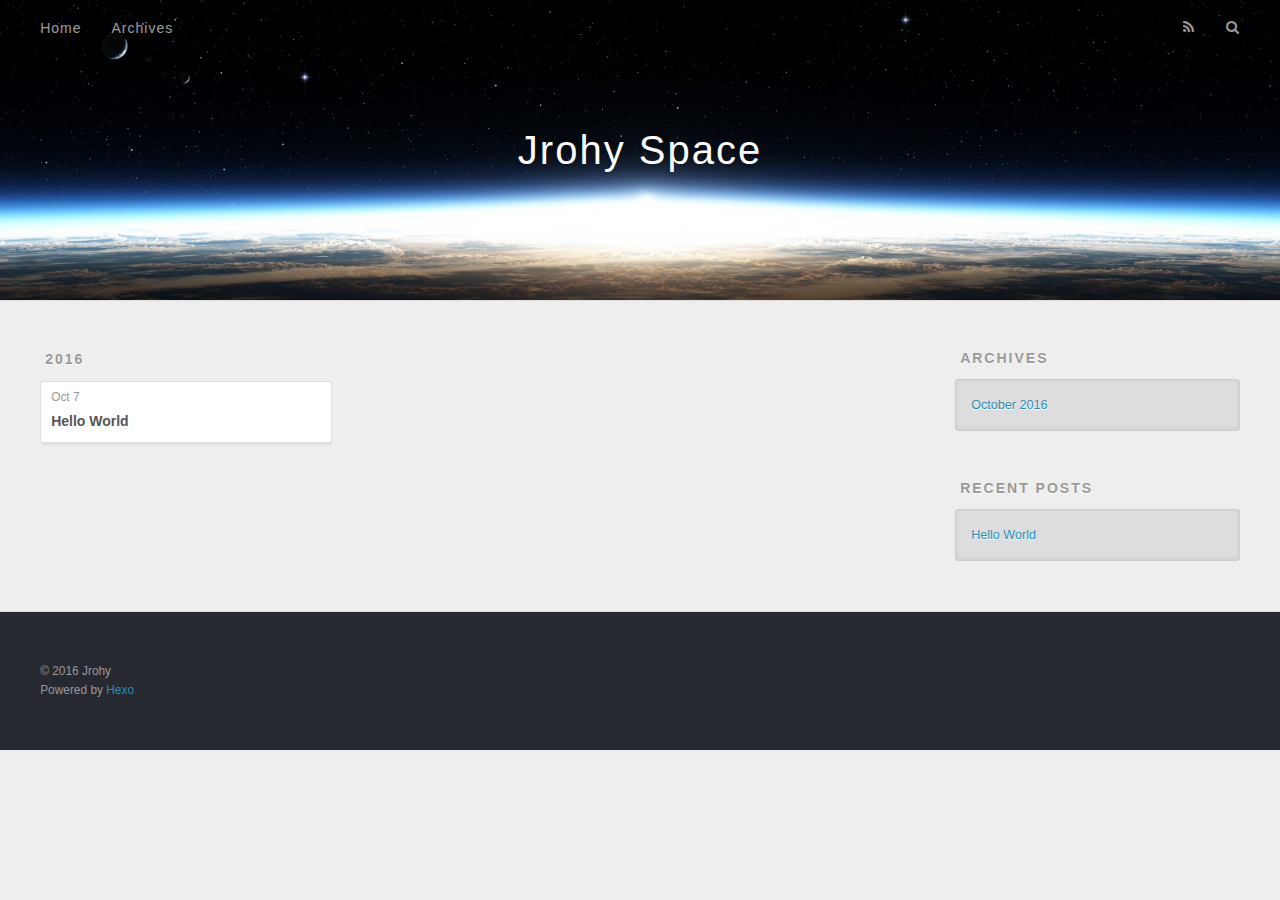
==== archives/index.html @ d6177c11 "Site updated: 2016-10-07 10:43:16" ====
<!DOCTYPE html>
<html>
<head>
  <meta charset="utf-8">
  
  <title>Archives | Jrohy Space</title>
  <meta name="viewport" content="width=device-width, initial-scale=1, maximum-scale=1">
  <meta property="og:type" content="website">
<meta property="og:title" content="Jrohy Space">
<meta property="og:url" content="http://yoursite.com/archives/index.html">
<meta property="og:site_name" content="Jrohy Space">
<meta name="twitter:card" content="summary">
<meta name="twitter:title" content="Jrohy Space">
  
    <link rel="alternate" href="/atom.xml" title="Jrohy Space" type="application/atom+xml">
  
  
    <link rel="icon" href="/favicon.png">
  
  
    <link href="//fonts.googleapis.com/css?family=Source+Code+Pro" rel="stylesheet" type="text/css">
  
  <link rel="stylesheet" href="/css/style.css">
  

</head>

<body>
  <div id="container">
    <div id="wrap">
      <header id="header">
  <div id="banner"></div>
  <div id="header-outer" class="outer">
    <div id="header-title" class="inner">
      <h1 id="logo-wrap">
        <a href="/" id="logo">Jrohy Space</a>
      </h1>
      
    </div>
    <div id="header-inner" class="inner">
      <nav id="main-nav">
        <a id="main-nav-toggle" class="nav-icon"></a>
        
          <a class="main-nav-link" href="/">Home</a>
        
          <a class="main-nav-link" href="/archives">Archives</a>
        
      </nav>
      <nav id="sub-nav">
        
          <a id="nav-rss-link" class="nav-icon" href="/atom.xml" title="RSS Feed"></a>
        
        <a id="nav-search-btn" class="nav-icon" title="Search"></a>
      </nav>
      <div id="search-form-wrap">
        <form action="//google.com/search" method="get" accept-charset="UTF-8" class="search-form"><input type="search" name="q" results="0" class="search-form-input" placeholder="Search"><button type="submit" class="search-form-submit">&#xF002;</button><input type="hidden" name="sitesearch" value="http://yoursite.com"></form>
      </div>
    </div>
  </div>
</header>
      <div class="outer">
        <section id="main">
  
  
    
    
      
      
      <section class="archives-wrap">
        <div class="archive-year-wrap">
          <a href="/archives/2016" class="archive-year">2016</a>
        </div>
        <div class="archives">
    
    <article class="archive-article archive-type-post">
  <div class="archive-article-inner">
    <header class="archive-article-header">
      <a href="/hello-world/" class="archive-article-date">
  <time datetime="2016-10-07T01:44:55.940Z" itemprop="datePublished">Oct 7</time>
</a>
      
  
    <h1 itemprop="name">
      <a class="archive-article-title" href="/hello-world/">Hello World</a>
    </h1>
  

    </header>
  </div>
</article>
  
  
    </div></section>
  

</section>
        
          <aside id="sidebar">
  
    

  
    

  
    
  
    
  <div class="widget-wrap">
    <h3 class="widget-title">Archives</h3>
    <div class="widget">
      <ul class="archive-list"><li class="archive-list-item"><a class="archive-list-link" href="/archives/2016/10/">October 2016</a></li></ul>
    </div>
  </div>


  
    
  <div class="widget-wrap">
    <h3 class="widget-title">Recent Posts</h3>
    <div class="widget">
      <ul>
        
          <li>
            <a href="/hello-world/">Hello World</a>
          </li>
        
      </ul>
    </div>
  </div>

  
</aside>
        
      </div>
      <footer id="footer">
  
  <div class="outer">
    <div id="footer-info" class="inner">
      &copy; 2016 Jrohy<br>
      Powered by <a href="http://hexo.io/" target="_blank">Hexo</a>
    </div>
  </div>
</footer>
    </div>
    <nav id="mobile-nav">
  
    <a href="/" class="mobile-nav-link">Home</a>
  
    <a href="/archives" class="mobile-nav-link">Archives</a>
  
</nav>
    

<script src="//ajax.googleapis.com/ajax/libs/jquery/2.0.3/jquery.min.js"></script>


  <link rel="stylesheet" href="/fancybox/jquery.fancybox.css">
  <script src="/fancybox/jquery.fancybox.pack.js"></script>


<script src="/js/script.js"></script>

  </div>
</body>
</html>
---- css/style.css ----
body {
  width: 100%;
}
body:before,
body:after {
  content: "";
  display: table;
}
body:after {
  clear: both;
}
html,
body,
div,
span,
applet,
object,
iframe,
h1,
h2,
h3,
h4,
h5,
h6,
p,
blockquote,
pre,
a,
abbr,
acronym,
address,
big,
cite,
code,
del,
dfn,
em,
img,
ins,
kbd,
q,
s,
samp,
small,
strike,
strong,
sub,
sup,
tt,
var,
dl,
dt,
dd,
ol,
ul,
li,
fieldset,
form,
label,
legend,
table,
caption,
tbody,
tfoot,
thead,
tr,
th,
td {
  margin: 0;
  padding: 0;
  border: 0;
  outline: 0;
  font-weight: inherit;
  font-style: inherit;
  font-family: inherit;
  font-size: 100%;
  vertical-align: baseline;
}
body {
  line-height: 1;
  color: #000;
  background: #fff;
}
ol,
ul {
  list-style: none;
}
table {
  border-collapse: separate;
  border-spacing: 0;
  vertical-align: middle;
}
caption,
th,
td {
  text-align: left;
  font-weight: normal;
  vertical-align: middle;
}
a img {
  border: none;
}
input,
button {
  margin: 0;
  padding: 0;
}
input::-moz-focus-inner,
button::-moz-focus-inner {
  border: 0;
  padding: 0;
}
@font-face {
  font-family: FontAwesome;
  font-style: normal;
  font-weight: normal;
  src: url("fonts/fontawesome-webfont.eot?v=#4.0.3");
  src: url("fonts/fontawesome-webfont.eot?#iefix&v=#4.0.3") format("embedded-opentype"), url("fonts/fontawesome-webfont.woff?v=#4.0.3") format("woff"), url("fonts/fontawesome-webfont.ttf?v=#4.0.3") format("truetype"), url("fonts/fontawesome-webfont.svg#fontawesomeregular?v=#4.0.3") format("svg");
}
html,
body,
#container {
  height: 100%;
}
body {
  background: #eee;
  font: 14px "Helvetica Neue", Helvetica, Arial, sans-serif;
  -webkit-text-size-adjust: 100%;
}
.outer {
  max-width: 1220px;
  margin: 0 auto;
  padding: 0 20px;
}
.outer:before,
.outer:after {
  content: "";
  display: table;
}
.outer:after {
  clear: both;
}
.inner {
  display: inline;
  float: left;
  width: 98.3333333333333%;
  margin: 0 0.8333333333333%;
}
.left,
.alignleft {
  float: left;
}
.right,
.alignright {
  float: right;
}
.clear {
  clear: both;
}
#container {
  position: relative;
}
.mobile-nav-on {
  overflow: hidden;
}
#wrap {
  height: 100%;
  width: 100%;
  position: absolute;
  top: 0;
  left: 0;
  -webkit-transition: 0.2s ease-out;
  -moz-transition: 0.2s ease-out;
  -ms-transition: 0.2s ease-out;
  transition: 0.2s ease-out;
  z-index: 1;
  background: #eee;
}
.mobile-nav-on #wrap {
  left: 280px;
}
@media screen and (min-width: 768px) {
  #main {
    display: inline;
    float: left;
    width: 73.3333333333333%;
    margin: 0 0.8333333333333%;
  }
}
.article-date,
.article-category-link,
.archive-year,
.widget-title {
  text-decoration: none;
  text-transform: uppercase;
  letter-spacing: 2px;
  color: #999;
  margin-bottom: 1em;
  margin-left: 5px;
  line-height: 1em;
  text-shadow: 0 1px #fff;
  font-weight: bold;
}
.article-inner,
.archive-article-inner {
  background: #fff;
  -webkit-box-shadow: 1px 2px 3px #ddd;
  box-shadow: 1px 2px 3px #ddd;
  border: 1px solid #ddd;
  border-radius: 3px;
}
.article-entry h1,
.widget h1 {
  font-size: 2em;
}
.article-entry h2,
.widget h2 {
  font-size: 1.5em;
}
.article-entry h3,
.widget h3 {
  font-size: 1.3em;
}
.article-entry h4,
.widget h4 {
  font-size: 1.2em;
}
.article-entry h5,
.widget h5 {
  font-size: 1em;
}
.article-entry h6,
.widget h6 {
  font-size: 1em;
  color: #999;
}
.article-entry hr,
.widget hr {
  border: 1px dashed #ddd;
}
.article-entry strong,
.widget strong {
  font-weight: bold;
}
.article-entry em,
.widget em,
.article-entry cite,
.widget cite {
  font-style: italic;
}
.article-entry sup,
.widget sup,
.article-entry sub,
.widget sub {
  font-size: 0.75em;
  line-height: 0;
  position: relative;
  vertical-align: baseline;
}
.article-entry sup,
.widget sup {
  top: -0.5em;
}
.article-entry sub,
.widget sub {
  bottom: -0.2em;
}
.article-entry small,
.widget small {
  font-size: 0.85em;
}
.article-entry acronym,
.widget acronym,
.article-entry abbr,
.widget abbr {
  border-bottom: 1px dotted;
}
.article-entry ul,
.widget ul,
.article-entry ol,
.widget ol,
.article-entry dl,
.widget dl {
  margin: 0 20px;
  line-height: 1.6em;
}
.article-entry ul ul,
.widget ul ul,
.article-entry ol ul,
.widget ol ul,
.article-entry ul ol,
.widget ul ol,
.article-entry ol ol,
.widget ol ol {
  margin-top: 0;
  margin-bottom: 0;
}
.article-entry ul,
.widget ul {
  list-style: disc;
}
.article-entry ol,
.widget ol {
  list-style: decimal;
}
.article-entry dt,
.widget dt {
  font-weight: bold;
}
#header {
  height: 300px;
  position: relative;
  border-bottom: 1px solid #ddd;
}
#header:before,
#header:after {
  content: "";
  position: absolute;
  left: 0;
  right: 0;
  height: 40px;
}
#header:before {
  top: 0;
  background: -webkit-linear-gradient(rgba(0,0,0,0.2), transparent);
  background: -moz-linear-gradient(rgba(0,0,0,0.2), transparent);
  background: -ms-linear-gradient(rgba(0,0,0,0.2), transparent);
  background: linear-gradient(rgba(0,0,0,0.2), transparent);
}
#header:after {
  bottom: 0;
  background: -webkit-linear-gradient(transparent, rgba(0,0,0,0.2));
  background: -moz-linear-gradient(transparent, rgba(0,0,0,0.2));
  background: -ms-linear-gradient(transparent, rgba(0,0,0,0.2));
  background: linear-gradient(transparent, rgba(0,0,0,0.2));
}
#header-outer {
  height: 100%;
  position: relative;
}
#header-inner {
  position: relative;
  overflow: hidden;
}
#banner {
  position: absolute;
  top: 0;
  left: 0;
  width: 100%;
  height: 100%;
  background: url("images/banner.jpg") center #000;
  -webkit-background-size: cover;
  -moz-background-size: cover;
  background-size: cover;
  z-index: -1;
}
#header-title {
  text-align: center;
  height: 40px;
  position: absolute;
  top: 50%;
  left: 0;
  margin-top: -20px;
}
#logo,
#subtitle {
  text-decoration: none;
  color: #fff;
  font-weight: 300;
  text-shadow: 0 1px 4px rgba(0,0,0,0.3);
}
#logo {
  font-size: 40px;
  line-height: 40px;
  letter-spacing: 2px;
}
#subtitle {
  font-size: 16px;
  line-height: 16px;
  letter-spacing: 1px;
}
#subtitle-wrap {
  margin-top: 16px;
}
#main-nav {
  float: left;
  margin-left: -15px;
}
.nav-icon,
.main-nav-link {
  float: left;
  color: #fff;
  opacity: 0.6;
  text-decoration: none;
  text-shadow: 0 1px rgba(0,0,0,0.2);
  -webkit-transition: opacity 0.2s;
  -moz-transition: opacity 0.2s;
  -ms-transition: opacity 0.2s;
  transition: opacity 0.2s;
  display: block;
  padding: 20px 15px;
}
.nav-icon:hover,
.main-nav-link:hover {
  opacity: 1;
}
.nav-icon {
  font-family: FontAwesome;
  text-align: center;
  font-size: 14px;
  width: 14px;
  height: 14px;
  padding: 20px 15px;
  position: relative;
  cursor: pointer;
}
.main-nav-link {
  font-weight: 300;
  letter-spacing: 1px;
}
@media screen and (max-width: 479px) {
  .main-nav-link {
    display: none;
  }
}
#main-nav-toggle {
  display: none;
}
#main-nav-toggle:before {
  content: "\f0c9";
}
@media screen and (max-width: 479px) {
  #main-nav-toggle {
    display: block;
  }
}
#sub-nav {
  float: right;
  margin-right: -15px;
}
#nav-rss-link:before {
  content: "\f09e";
}
#nav-search-btn:before {
  content: "\f002";
}
#search-form-wrap {
  position: absolute;
  top: 15px;
  width: 150px;
  height: 30px;
  right: -150px;
  opacity: 0;
  -webkit-transition: 0.2s ease-out;
  -moz-transition: 0.2s ease-out;
  -ms-transition: 0.2s ease-out;
  transition: 0.2s ease-out;
}
#search-form-wrap.on {
  opacity: 1;
  right: 0;
}
@media screen and (max-width: 479px) {
  #search-form-wrap {
    width: 100%;
    right: -100%;
  }
}
.search-form {
  position: absolute;
  top: 0;
  left: 0;
  right: 0;
  background: #fff;
  padding: 5px 15px;
  border-radius: 15px;
  -webkit-box-shadow: 0 0 10px rgba(0,0,0,0.3);
  box-shadow: 0 0 10px rgba(0,0,0,0.3);
}
.search-form-input {
  border: none;
  background: none;
  color: #555;
  width: 100%;
  font: 13px "Helvetica Neue", Helvetica, Arial, sans-serif;
  outline: none;
}
.search-form-input::-webkit-search-results-decoration,
.search-form-input::-webkit-search-cancel-button {
  -webkit-appearance: none;
}
.search-form-submit {
  position: absolute;
  top: 50%;
  right: 10px;
  margin-top: -7px;
  font: 13px FontAwesome;
  border: none;
  background: none;
  color: #bbb;
  cursor: pointer;
}
.search-form-submit:hover,
.search-form-submit:focus {
  color: #777;
}
.article {
  margin: 50px 0;
}
.article-inner {
  overflow: hidden;
}
.article-meta:before,
.article-meta:after {
  content: "";
  display: table;
}
.article-meta:after {
  clear: both;
}
.article-date {
  float: left;
}
.article-category {
  float: left;
  line-height: 1em;
  color: #ccc;
  text-shadow: 0 1px #fff;
  margin-left: 8px;
}
.article-category:before {
  content: "\2022";
}
.article-category-link {
  margin: 0 12px 1em;
}
.article-header {
  padding: 20px 20px 0;
}
.article-title {
  text-decoration: none;
  font-size: 2em;
  font-weight: bold;
  color: #555;
  line-height: 1.1em;
  -webkit-transition: color 0.2s;
  -moz-transition: color 0.2s;
  -ms-transition: color 0.2s;
  transition: color 0.2s;
}
a.article-title:hover {
  color: #258fb8;
}
.article-entry {
  color: #555;
  padding: 0 20px;
}
.article-entry:before,
.article-entry:after {
  content: "";
  display: table;
}
.article-entry:after {
  clear: both;
}
.article-entry p,
.article-entry table {
  line-height: 1.6em;
  margin: 1.6em 0;
}
.article-entry h1,
.article-entry h2,
.article-entry h3,
.article-entry h4,
.article-entry h5,
.article-entry h6 {
  font-weight: bold;
}
.article-entry h1,
.article-entry h2,
.article-entry h3,
.article-entry h4,
.article-entry h5,
.article-entry h6 {
  line-height: 1.1em;
  margin: 1.1em 0;
}
.article-entry a {
  color: #258fb8;
  text-decoration: none;
}
.article-entry a:hover {
  text-decoration: underline;
}
.article-entry ul,
.article-entry ol,
.article-entry dl {
  margin-top: 1.6em;
  margin-bottom: 1.6em;
}
.article-entry img,
.article-entry video {
  max-width: 100%;
  height: auto;
  display: block;
  margin: auto;
}
.article-entry iframe {
  border: none;
}
.article-entry table {
  width: 100%;
  border-collapse: collapse;
  border-spacing: 0;
}
.article-entry th {
  font-weight: bold;
  border-bottom: 3px solid #ddd;
  padding-bottom: 0.5em;
}
.article-entry td {
  border-bottom: 1px solid #ddd;
  padding: 10px 0;
}
.article-entry blockquote {
  font-family: Georgia, "Times New Roman", serif;
  font-size: 1.4em;
  margin: 1.6em 20px;
  text-align: center;
}
.article-entry blockquote footer {
  font-size: 14px;
  margin: 1.6em 0;
  font-family: "Helvetica Neue", Helvetica, Arial, sans-serif;
}
.article-entry blockquote footer cite:before {
  content: "—";
  padding: 0 0.5em;
}
.article-entry .pullquote {
  text-align: left;
  width: 45%;
  margin: 0;
}
.article-entry .pullquote.left {
  margin-left: 0.5em;
  margin-right: 1em;
}
.article-entry .pullquote.right {
  margin-right: 0.5em;
  margin-left: 1em;
}
.article-entry .caption {
  color: #999;
  display: block;
  font-size: 0.9em;
  margin-top: 0.5em;
  position: relative;
  text-align: center;
}
.article-entry .video-container {
  position: relative;
  padding-top: 56.25%;
  height: 0;
  overflow: hidden;
}
.article-entry .video-container iframe,
.article-entry .video-container object,
.article-entry .video-container embed {
  position: absolute;
  top: 0;
  left: 0;
  width: 100%;
  height: 100%;
  margin-top: 0;
}
.article-more-link a {
  display: inline-block;
  line-height: 1em;
  padding: 6px 15px;
  border-radius: 15px;
  background: #eee;
  color: #999;
  text-shadow: 0 1px #fff;
  text-decoration: none;
}
.article-more-link a:hover {
  background: #258fb8;
  color: #fff;
  text-decoration: none;
  text-shadow: 0 1px #1e7293;
}
.article-footer {
  font-size: 0.85em;
  line-height: 1.6em;
  border-top: 1px solid #ddd;
  padding-top: 1.6em;
  margin: 0 20px 20px;
}
.article-footer:before,
.article-footer:after {
  content: "";
  display: table;
}
.article-footer:after {
  clear: both;
}
.article-footer a {
  color: #999;
  text-decoration: none;
}
.article-footer a:hover {
  color: #555;
}
.article-tag-list-item {
  float: left;
  margin-right: 10px;
}
.article-tag-list-link:before {
  content: "#";
}
.article-comment-link {
  float: right;
}
.article-comment-link:before {
  content: "\f075";
  font-family: FontAwesome;
  padding-right: 8px;
}
.article-share-link {
  cursor: pointer;
  float: right;
  margin-left: 20px;
}
.article-share-link:before {
  content: "\f064";
  font-family: FontAwesome;
  padding-right: 6px;
}
#article-nav {
  position: relative;
}
#article-nav:before,
#article-nav:after {
  content: "";
  display: table;
}
#article-nav:after {
  clear: both;
}
@media screen and (min-width: 768px) {
  #article-nav {
    margin: 50px 0;
  }
  #article-nav:before {
    width: 8px;
    height: 8px;
    position: absolute;
    top: 50%;
    left: 50%;
    margin-top: -4px;
    margin-left: -4px;
    content: "";
    border-radius: 50%;
    background: #ddd;
    -webkit-box-shadow: 0 1px 2px #fff;
    box-shadow: 0 1px 2px #fff;
  }
}
.article-nav-link-wrap {
  text-decoration: none;
  text-shadow: 0 1px #fff;
  color: #999;
  -webkit-box-sizing: border-box;
  -moz-box-sizing: border-box;
  box-sizing: border-box;
  margin-top: 50px;
  text-align: center;
  display: block;
}
.article-nav-link-wrap:hover {
  color: #555;
}
@media screen and (min-width: 768px) {
  .article-nav-link-wrap {
    width: 50%;
    margin-top: 0;
  }
}
@media screen and (min-width: 768px) {
  #article-nav-newer {
    float: left;
    text-align: right;
    padding-right: 20px;
  }
}
@media screen and (min-width: 768px) {
  #article-nav-older {
    float: right;
    text-align: left;
    padding-left: 20px;
  }
}
.article-nav-caption {
  text-transform: uppercase;
  letter-spacing: 2px;
  color: #ddd;
  line-height: 1em;
  font-weight: bold;
}
#article-nav-newer .article-nav-caption {
  margin-right: -2px;
}
.article-nav-title {
  font-size: 0.85em;
  line-height: 1.6em;
  margin-top: 0.5em;
}
.article-share-box {
  position: absolute;
  display: none;
  background: #fff;
  -webkit-box-shadow: 1px 2px 10px rgba(0,0,0,0.2);
  box-shadow: 1px 2px 10px rgba(0,0,0,0.2);
  border-radius: 3px;
  margin-left: -145px;
  overflow: hidden;
  z-index: 1;
}
.article-share-box.on {
  display: block;
}
.article-share-input {
  width: 100%;
  background: none;
  -webkit-box-sizing: border-box;
  -moz-box-sizing: border-box;
  box-sizing: border-box;
  font: 14px "Helvetica Neue", Helvetica, Arial, sans-serif;
  padding: 0 15px;
  color: #555;
  outline: none;
  border: 1px solid #ddd;
  border-radius: 3px 3px 0 0;
  height: 36px;
  line-height: 36px;
}
.article-share-links {
  background: #eee;
}
.article-share-links:before,
.article-share-links:after {
  content: "";
  display: table;
}
.article-share-links:after {
  clear: both;
}
.article-share-twitter,
.article-share-facebook,
.article-share-pinterest,
.article-share-google {
  width: 50px;
  height: 36px;
  display: block;
  float: left;
  position: relative;
  color: #999;
  text-shadow: 0 1px #fff;
}
.article-share-twitter:before,
.article-share-facebook:before,
.article-share-pinterest:before,
.article-share-google:before {
  font-size: 20px;
  font-family: FontAwesome;
  width: 20px;
  height: 20px;
  position: absolute;
  top: 50%;
  left: 50%;
  margin-top: -10px;
  margin-left: -10px;
  text-align: center;
}
.article-share-twitter:hover,
.article-share-facebook:hover,
.article-share-pinterest:hover,
.article-share-google:hover {
  color: #fff;
}
.article-share-twitter:before {
  content: "\f099";
}
.article-share-twitter:hover {
  background: #00aced;
  text-shadow: 0 1px #008abe;
}
.article-share-facebook:before {
  content: "\f09a";
}
.article-share-facebook:hover {
  background: #3b5998;
  text-shadow: 0 1px #2f477a;
}
.article-share-pinterest:before {
  content: "\f0d2";
}
.article-share-pinterest:hover {
  background: #cb2027;
  text-shadow: 0 1px #a21a1f;
}
.article-share-google:before {
  content: "\f0d5";
}
.article-share-google:hover {
  background: #dd4b39;
  text-shadow: 0 1px #be3221;
}
.article-gallery {
  background: #000;
  position: relative;
}
.article-gallery-photos {
  position: relative;
  overflow: hidden;
}
.article-gallery-img {
  display: none;
  max-width: 100%;
}
.article-gallery-img:first-child {
  display: block;
}
.article-gallery-img.loaded {
  position: absolute;
  display: block;
}
.article-gallery-img img {
  display: block;
  max-width: 100%;
  margin: 0 auto;
}
#comments {
  background: #fff;
  -webkit-box-shadow: 1px 2px 3px #ddd;
  box-shadow: 1px 2px 3px #ddd;
  padding: 20px;
  border: 1px solid #ddd;
  border-radius: 3px;
  margin: 50px 0;
}
#comments a {
  color: #258fb8;
}
.archives-wrap {
  margin: 50px 0;
}
.archives:before,
.archives:after {
  content: "";
  display: table;
}
.archives:after {
  clear: both;
}
.archive-year-wrap {
  margin-bottom: 1em;
}
.archives {
  -webkit-column-gap: 10px;
  -moz-column-gap: 10px;
  column-gap: 10px;
}
@media screen and (min-width: 480px) and (max-width: 767px) {
  .archives {
    -webkit-column-count: 2;
    -moz-column-count: 2;
    column-count: 2;
  }
}
@media screen and (min-width: 768px) {
  .archives {
    -webkit-column-count: 3;
    -moz-column-count: 3;
    column-count: 3;
  }
}
.archive-article {
  -webkit-column-break-inside: avoid;
  page-break-inside: avoid;
  overflow: hidden;
  break-inside: avoid-column;
}
.archive-article-inner {
  padding: 10px;
  margin-bottom: 15px;
}
.archive-article-title {
  text-decoration: none;
  font-weight: bold;
  color: #555;
  -webkit-transition: color 0.2s;
  -moz-transition: color 0.2s;
  -ms-transition: color 0.2s;
  transition: color 0.2s;
  line-height: 1.6em;
}
.archive-article-title:hover {
  color: #258fb8;
}
.archive-article-footer {
  margin-top: 1em;
}
.archive-article-date {
  color: #999;
  text-decoration: none;
  font-size: 0.85em;
  line-height: 1em;
  margin-bottom: 0.5em;
  display: block;
}
#page-nav {
  margin: 50px auto;
  background: #fff;
  -webkit-box-shadow: 1px 2px 3px #ddd;
  box-shadow: 1px 2px 3px #ddd;
  border: 1px solid #ddd;
  border-radius: 3px;
  text-align: center;
  color: #999;
  overflow: hidden;
}
#page-nav:before,
#page-nav:after {
  content: "";
  display: table;
}
#page-nav:after {
  clear: both;
}
#page-nav a,
#page-nav span {
  padding: 10px 20px;
  line-height: 1;
  height: 2ex;
}
#page-nav a {
  color: #999;
  text-decoration: none;
}
#page-nav a:hover {
  background: #999;
  color: #fff;
}
#page-nav .prev {
  float: left;
}
#page-nav .next {
  float: right;
}
#page-nav .page-number {
  display: inline-block;
}
@media screen and (max-width: 479px) {
  #page-nav .page-number {
    display: none;
  }
}
#page-nav .current {
  color: #555;
  font-weight: bold;
}
#page-nav .space {
  color: #ddd;
}
#footer {
  background: #262a30;
  padding: 50px 0;
  border-top: 1px solid #ddd;
  color: #999;
}
#footer a {
  color: #258fb8;
  text-decoration: none;
}
#footer a:hover {
  text-decoration: underline;
}
#footer-info {
  line-height: 1.6em;
  font-size: 0.85em;
}
.article-entry pre,
.article-entry .highlight {
  background: #2d2d2d;
  margin: 0 -20px;
  padding: 15px 20px;
  border-style: solid;
  border-color: #ddd;
  border-width: 1px 0;
  overflow: auto;
  color: #ccc;
  line-height: 22.400000000000002px;
}
.article-entry .highlight .gutter pre,
.article-entry .gist .gist-file .gist-data .line-numbers {
  color: #666;
  font-size: 0.85em;
}
.article-entry pre,
.article-entry code {
  font-family: "Source Code Pro", Consolas, Monaco, Menlo, Consolas, monospace;
}
.article-entry code {
  background: #eee;
  text-shadow: 0 1px #fff;
  padding: 0 0.3em;
}
.article-entry pre code {
  background: none;
  text-shadow: none;
  padding: 0;
}
.article-entry .highlight pre {
  border: none;
  margin: 0;
  padding: 0;
}
.article-entry .highlight table {
  margin: 0;
  width: auto;
}
.article-entry .highlight td {
  border: none;
  padding: 0;
}
.article-entry .highlight figcaption {
  font-size: 0.85em;
  color: #999;
  line-height: 1em;
  margin-bottom: 1em;
}
.article-entry .highlight figcaption:before,
.article-entry .highlight figcaption:after {
  content: "";
  display: table;
}
.article-entry .highlight figcaption:after {
  clear: both;
}
.article-entry .highlight figcaption a {
  float: right;
}
.article-entry .highlight .gutter pre {
  text-align: right;
  padding-right: 20px;
}
.article-entry .highlight .line {
  height: 22.400000000000002px;
}
.article-entry .highlight .line.marked {
  background: #515151;
}
.article-entry .gist {
  margin: 0 -20px;
  border-style: solid;
  border-color: #ddd;
  border-width: 1px 0;
  background: #2d2d2d;
  padding: 15px 20px 15px 0;
}
.article-entry .gist .gist-file {
  border: none;
  font-family: "Source Code Pro", Consolas, Monaco, Menlo, Consolas, monospace;
  margin: 0;
}
.article-entry .gist .gist-file .gist-data {
  background: none;
  border: none;
}
.article-entry .gist .gist-file .gist-data .line-numbers {
  background: none;
  border: none;
  padding: 0 20px 0 0;
}
.article-entry .gist .gist-file .gist-data .line-data {
  padding: 0 !important;
}
.article-entry .gist .gist-file .highlight {
  margin: 0;
  padding: 0;
  border: none;
}
.article-entry .gist .gist-file .gist-meta {
  background: #2d2d2d;
  color: #999;
  font: 0.85em "Helvetica Neue", Helvetica, Arial, sans-serif;
  text-shadow: 0 0;
  padding: 0;
  margin-top: 1em;
  margin-left: 20px;
}
.article-entry .gist .gist-file .gist-meta a {
  color: #258fb8;
  font-weight: normal;
}
.article-entry .gist .gist-file .gist-meta a:hover {
  text-decoration: underline;
}
pre .comment,
pre .title {
  color: #999;
}
pre .variable,
pre .attribute,
pre .tag,
pre .regexp,
pre .ruby .constant,
pre .xml .tag .title,
pre .xml .pi,
pre .xml .doctype,
pre .html .doctype,
pre .css .id,
pre .css .class,
pre .css .pseudo {
  color: #f2777a;
}
pre .number,
pre .preprocessor,
pre .built_in,
pre .literal,
pre .params,
pre .constant {
  color: #f99157;
}
pre .class,
pre .ruby .class .title,
pre .css .rules .attribute {
  color: #9c9;
}
pre .string,
pre .value,
pre .inheritance,
pre .header,
pre .ruby .symbol,
pre .xml .cdata {
  color: #9c9;
}
pre .css .hexcolor {
  color: #6cc;
}
pre .function,
pre .python .decorator,
pre .python .title,
pre .ruby .function .title,
pre .ruby .title .keyword,
pre .perl .sub,
pre .javascript .title,
pre .coffeescript .title {
  color: #69c;
}
pre .keyword,
pre .javascript .function {
  color: #c9c;
}
@media screen and (max-width: 479px) {
  #mobile-nav {
    position: absolute;
    top: 0;
    left: 0;
    width: 280px;
    height: 100%;
    background: #191919;
    border-right: 1px solid #fff;
  }
}
@media screen and (max-width: 479px) {
  .mobile-nav-link {
    display: block;
    color: #999;
    text-decoration: none;
    padding: 15px 20px;
    font-weight: bold;
  }
  .mobile-nav-link:hover {
    color: #fff;
  }
}
@media screen and (min-width: 768px) {
  #sidebar {
    display: inline;
    float: left;
    width: 23.3333333333333%;
    margin: 0 0.8333333333333%;
  }
}
.widget-wrap {
  margin: 50px 0;
}
.widget {
  color: #777;
  text-shadow: 0 1px #fff;
  background: #ddd;
  -webkit-box-shadow: 0 -1px 4px #ccc inset;
  box-shadow: 0 -1px 4px #ccc inset;
  border: 1px solid #ccc;
  padding: 15px;
  border-radius: 3px;
}
.widget a {
  color: #258fb8;
  text-decoration: none;
}
.widget a:hover {
  text-decoration: underline;
}
.widget ul ul,
.widget ol ul,
.widget dl ul,
.widget ul ol,
.widget ol ol,
.widget dl ol,
.widget ul dl,
.widget ol dl,
.widget dl dl {
  margin-left: 15px;
  list-style: disc;
}
.widget {
  line-height: 1.6em;
  word-wrap: break-word;
  font-size: 0.9em;
}
.widget ul,
.widget ol {
  list-style: none;
  margin: 0;
}
.widget ul ul,
.widget ol ul,
.widget ul ol,
.widget ol ol {
  margin: 0 20px;
}
.widget ul ul,
.widget ol ul {
  list-style: disc;
}
.widget ul ol,
.widget ol ol {
  list-style: decimal;
}
.category-list-count,
.tag-list-count,
.archive-list-count {
  padding-left: 5px;
  color: #999;
  font-size: 0.85em;
}
.category-list-count:before,
.tag-list-count:before,
.archive-list-count:before {
  content: "(";
}
.category-list-count:after,
.tag-list-count:after,
.archive-list-count:after {
  content: ")";
}
.tagcloud a {
  margin-right: 5px;
  display: inline-block;
}
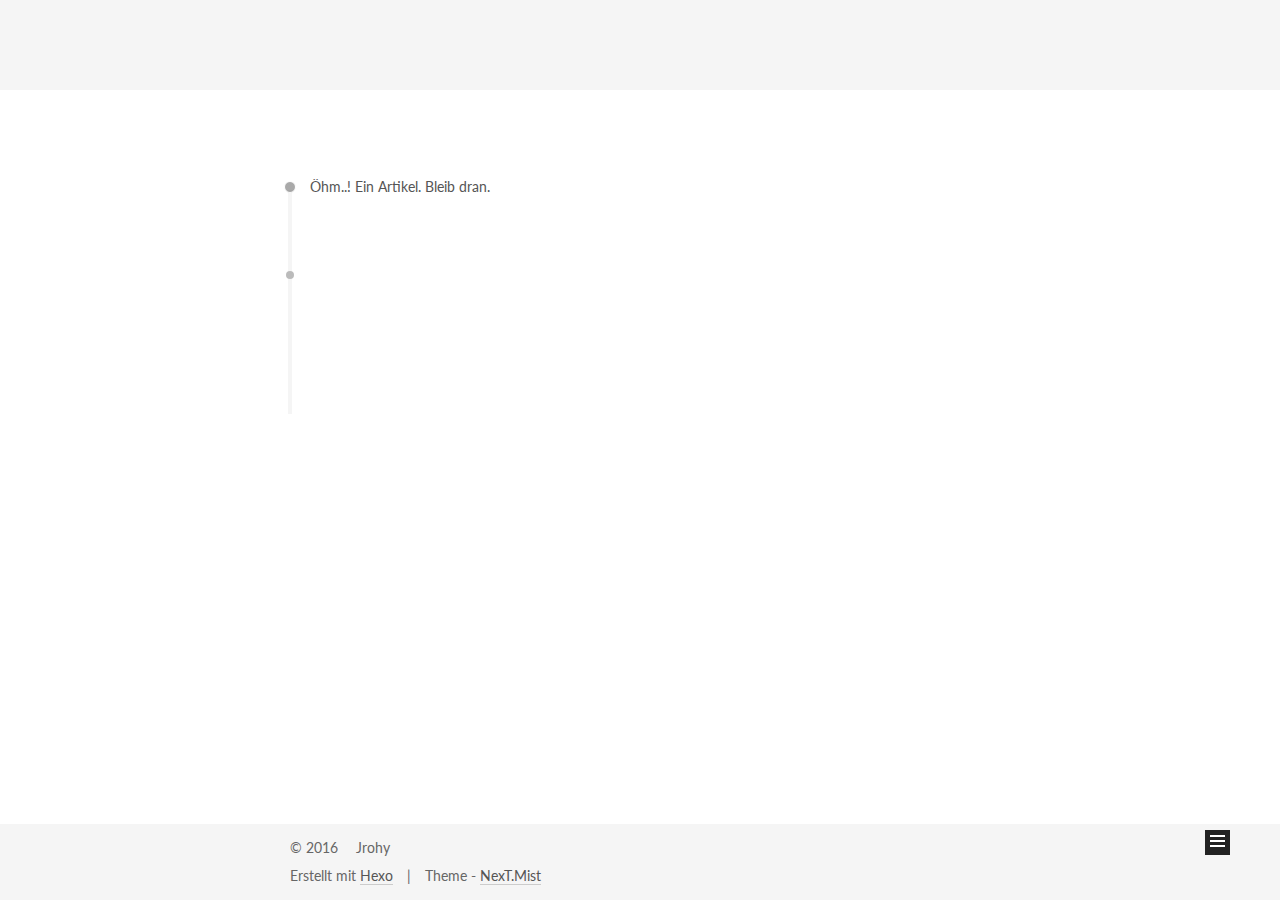
==== commit c78f4c2a: "Site updated: 2016-10-07 10:58:23" ====
--- a/archives/index.html
+++ b/archives/index.html
@@ -1,166 +1,475 @@
-<!DOCTYPE html>
-<html>
+<!doctype html>
+
+
+
+  
+
+
+<html class="theme-next mist use-motion">
 <head>
-  <meta charset="utf-8">
-  
-  <title>Archives | Jrohy Space</title>
-  <meta name="viewport" content="width=device-width, initial-scale=1, maximum-scale=1">
-  <meta property="og:type" content="website">
+  <meta charset="UTF-8"/>
+<meta http-equiv="X-UA-Compatible" content="IE=edge,chrome=1" />
+<meta name="viewport" content="width=device-width, initial-scale=1, maximum-scale=1"/>
+
+
+
+<meta http-equiv="Cache-Control" content="no-transform" />
+<meta http-equiv="Cache-Control" content="no-siteapp" />
+
+
+
+
+
+
+
+
+
+
+
+
+  
+  
+  <link href="/vendors/fancybox/source/jquery.fancybox.css?v=2.1.5" rel="stylesheet" type="text/css" />
+
+
+
+
+  
+  
+  
+  
+
+  
+    
+    
+  
+
+  
+
+  
+
+  
+
+  
+
+  
+    
+    
+    <link href="//fonts.googleapis.com/css?family=Lato:300,300italic,400,400italic,700,700italic&subset=latin,latin-ext" rel="stylesheet" type="text/css">
+  
+
+
+
+
+
+
+<link href="/vendors/font-awesome/css/font-awesome.min.css?v=4.4.0" rel="stylesheet" type="text/css" />
+
+<link href="/css/main.css?v=5.0.1" rel="stylesheet" type="text/css" />
+
+
+  <meta name="keywords" content="Hexo, NexT" />
+
+
+
+
+
+  <link rel="alternate" href="/atom.xml" title="Jrohy Space" type="application/atom+xml" />
+
+
+
+
+  <link rel="shortcut icon" type="image/x-icon" href="/favicon.ico?v=5.0.1" />
+
+
+
+
+
+
+<meta property="og:type" content="website">
 <meta property="og:title" content="Jrohy Space">
 <meta property="og:url" content="http://yoursite.com/archives/index.html">
 <meta property="og:site_name" content="Jrohy Space">
 <meta name="twitter:card" content="summary">
 <meta name="twitter:title" content="Jrohy Space">
-  
-    <link rel="alternate" href="/atom.xml" title="Jrohy Space" type="application/atom+xml">
-  
-  
-    <link rel="icon" href="/favicon.png">
-  
-  
-    <link href="//fonts.googleapis.com/css?family=Source+Code+Pro" rel="stylesheet" type="text/css">
-  
-  <link rel="stylesheet" href="/css/style.css">
-  
-
+
+
+
+<script type="text/javascript" id="hexo.configuration">
+  var NexT = window.NexT || {};
+  var CONFIG = {
+    scheme: 'Mist',
+    sidebar: {"position":"left","display":"post"},
+    fancybox: true,
+    motion: true,
+    duoshuo: {
+      userId: 0,
+      author: 'Author'
+    }
+  };
+</script>
+
+
+
+
+  <link rel="canonical" href="http://yoursite.com/archives/"/>
+
+  <title> Archiv | Jrohy Space </title>
 </head>
 
-<body>
-  <div id="container">
-    <div id="wrap">
-      <header id="header">
-  <div id="banner"></div>
-  <div id="header-outer" class="outer">
-    <div id="header-title" class="inner">
-      <h1 id="logo-wrap">
-        <a href="/" id="logo">Jrohy Space</a>
+<body itemscope itemtype="http://schema.org/WebPage" lang="">
+
+  
+
+
+
+
+
+
+
+
+
+
+  
+  
+    
+  
+
+  <div class="container one-collumn sidebar-position-left  page-archive  ">
+    <div class="headband"></div>
+
+    <header id="header" class="header" itemscope itemtype="http://schema.org/WPHeader">
+      <div class="header-inner"><div class="site-meta ">
+  
+
+  <div class="custom-logo-site-title">
+    <a href="/"  class="brand" rel="start">
+      <span class="logo-line-before"><i></i></span>
+      <span class="site-title">Jrohy Space</span>
+      <span class="logo-line-after"><i></i></span>
+    </a>
+  </div>
+  <p class="site-subtitle"></p>
+</div>
+
+<div class="site-nav-toggle">
+  <button>
+    <span class="btn-bar"></span>
+    <span class="btn-bar"></span>
+    <span class="btn-bar"></span>
+  </button>
+</div>
+
+<nav class="site-nav">
+  
+
+  
+    <ul id="menu" class="menu">
+      
+        
+        <li class="menu-item menu-item-home">
+          <a href="/" rel="section">
+            
+              <i class="menu-item-icon fa fa-fw fa-home"></i> <br />
+            
+            Startseite
+          </a>
+        </li>
+      
+        
+        <li class="menu-item menu-item-archives">
+          <a href="/archives" rel="section">
+            
+              <i class="menu-item-icon fa fa-fw fa-archive"></i> <br />
+            
+            Archiv
+          </a>
+        </li>
+      
+        
+        <li class="menu-item menu-item-tags">
+          <a href="/tags" rel="section">
+            
+              <i class="menu-item-icon fa fa-fw fa-tags"></i> <br />
+            
+            Tags
+          </a>
+        </li>
+      
+
+      
+    </ul>
+  
+
+  
+</nav>
+
+ </div>
+    </header>
+
+    <main id="main" class="main">
+      <div class="main-inner">
+        <div class="content-wrap">
+          <div id="content" class="content">
+            
+
+  <section id="posts" class="posts-collapse">
+    <span class="archive-move-on"></span>
+
+    <span class="archive-page-counter">
+      
+      
+      
+        
+      
+      Öhm..! Ein Artikel. Bleib dran.
+    </span>
+
+    
+
+      
+      
+      
+
+      
+        
+        <div class="collection-title">
+          <h2 class="archive-year motion-element" id="archive-year-2016">2016</h2>
+        </div>
+      
+      
+
+      
+
+  <article class="post post-type-normal" itemscope itemtype="http://schema.org/Article">
+    <header class="post-header">
+
+      <h1 class="post-title">
+        
+            <a class="post-title-link" href="/hello-world/" itemprop="url">
+              
+                <span itemprop="name">Hello World</span>
+              
+            </a>
+        
       </h1>
-      
-    </div>
-    <div id="header-inner" class="inner">
-      <nav id="main-nav">
-        <a id="main-nav-toggle" class="nav-icon"></a>
-        
-          <a class="main-nav-link" href="/">Home</a>
-        
-          <a class="main-nav-link" href="/archives">Archives</a>
-        
-      </nav>
-      <nav id="sub-nav">
-        
-          <a id="nav-rss-link" class="nav-icon" href="/atom.xml" title="RSS Feed"></a>
-        
-        <a id="nav-search-btn" class="nav-icon" title="Search"></a>
-      </nav>
-      <div id="search-form-wrap">
-        <form action="//google.com/search" method="get" accept-charset="UTF-8" class="search-form"><input type="search" name="q" results="0" class="search-form-input" placeholder="Search"><button type="submit" class="search-form-submit">&#xF002;</button><input type="hidden" name="sitesearch" value="http://yoursite.com"></form>
+
+      <div class="post-meta">
+        <time class="post-time" itemprop="dateCreated"
+              datetime="2016-10-07T09:44:55+08:00"
+              content="2016-10-07" >
+          10-07
+        </time>
       </div>
+
+    </header>
+  </article>
+
+
+
+    
+
+  </section>
+
+  
+
+
+
+          </div>
+          
+
+
+          
+
+        </div>
+        
+          
+  
+  <div class="sidebar-toggle">
+    <div class="sidebar-toggle-line-wrap">
+      <span class="sidebar-toggle-line sidebar-toggle-line-first"></span>
+      <span class="sidebar-toggle-line sidebar-toggle-line-middle"></span>
+      <span class="sidebar-toggle-line sidebar-toggle-line-last"></span>
     </div>
   </div>
-</header>
-      <div class="outer">
-        <section id="main">
-  
-  
-    
-    
-      
-      
-      <section class="archives-wrap">
-        <div class="archive-year-wrap">
-          <a href="/archives/2016" class="archive-year">2016</a>
+
+  <aside id="sidebar" class="sidebar">
+    <div class="sidebar-inner">
+
+      
+
+      
+
+      <section class="site-overview sidebar-panel  sidebar-panel-active ">
+        <div class="site-author motion-element" itemprop="author" itemscope itemtype="http://schema.org/Person">
+          <img class="site-author-image" itemprop="image"
+               src="/images/avatar.gif"
+               alt="Jrohy" />
+          <p class="site-author-name" itemprop="name">Jrohy</p>
+          <p class="site-description motion-element" itemprop="description"></p>
         </div>
-        <div class="archives">
-    
-    <article class="archive-article archive-type-post">
-  <div class="archive-article-inner">
-    <header class="archive-article-header">
-      <a href="/hello-world/" class="archive-article-date">
-  <time datetime="2016-10-07T01:44:55.940Z" itemprop="datePublished">Oct 7</time>
-</a>
-      
-  
-    <h1 itemprop="name">
-      <a class="archive-article-title" href="/hello-world/">Hello World</a>
-    </h1>
-  
-
-    </header>
-  </div>
-</article>
-  
-  
-    </div></section>
-  
-
-</section>
-        
-          <aside id="sidebar">
-  
-    
-
-  
-    
-
-  
-    
-  
-    
-  <div class="widget-wrap">
-    <h3 class="widget-title">Archives</h3>
-    <div class="widget">
-      <ul class="archive-list"><li class="archive-list-item"><a class="archive-list-link" href="/archives/2016/10/">October 2016</a></li></ul>
+        <nav class="site-state motion-element">
+          <div class="site-state-item site-state-posts">
+            <a href="/archives">
+              <span class="site-state-item-count">1</span>
+              <span class="site-state-item-name">Artikel</span>
+            </a>
+          </div>
+
+          
+
+          
+
+        </nav>
+
+        
+          <div class="feed-link motion-element">
+            <a href="/atom.xml" rel="alternate">
+              <i class="fa fa-rss"></i>
+              RSS
+            </a>
+          </div>
+        
+
+        <div class="links-of-author motion-element">
+          
+        </div>
+
+        
+        
+
+        
+        
+
+      </section>
+
+      
+
+    </div>
+  </aside>
+
+
+        
+      </div>
+    </main>
+
+    <footer id="footer" class="footer">
+      <div class="footer-inner">
+        <div class="copyright" >
+  
+  &copy; 
+  <span itemprop="copyrightYear">2016</span>
+  <span class="with-love">
+    <i class="fa fa-heart"></i>
+  </span>
+  <span class="author" itemprop="copyrightHolder">Jrohy</span>
+</div>
+
+<div class="powered-by">
+  Erstellt mit  <a class="theme-link" href="https://hexo.io">Hexo</a>
+</div>
+
+<div class="theme-info">
+  Theme -
+  <a class="theme-link" href="https://github.com/iissnan/hexo-theme-next">
+    NexT.Mist
+  </a>
+</div>
+
+        
+
+        
+      </div>
+    </footer>
+
+    <div class="back-to-top">
+      <i class="fa fa-arrow-up"></i>
     </div>
   </div>
 
-
-  
-    
-  <div class="widget-wrap">
-    <h3 class="widget-title">Recent Posts</h3>
-    <div class="widget">
-      <ul>
-        
-          <li>
-            <a href="/hello-world/">Hello World</a>
-          </li>
-        
-      </ul>
-    </div>
-  </div>
-
-  
-</aside>
-        
-      </div>
-      <footer id="footer">
-  
-  <div class="outer">
-    <div id="footer-info" class="inner">
-      &copy; 2016 Jrohy<br>
-      Powered by <a href="http://hexo.io/" target="_blank">Hexo</a>
-    </div>
-  </div>
-</footer>
-    </div>
-    <nav id="mobile-nav">
-  
-    <a href="/" class="mobile-nav-link">Home</a>
-  
-    <a href="/archives" class="mobile-nav-link">Archives</a>
-  
-</nav>
-    
-
-<script src="//ajax.googleapis.com/ajax/libs/jquery/2.0.3/jquery.min.js"></script>
-
-
-  <link rel="stylesheet" href="/fancybox/jquery.fancybox.css">
-  <script src="/fancybox/jquery.fancybox.pack.js"></script>
-
-
-<script src="/js/script.js"></script>
-
-  </div>
+  
+
+<script type="text/javascript">
+  if (Object.prototype.toString.call(window.Promise) !== '[object Function]') {
+    window.Promise = null;
+  }
+</script>
+
+
+
+
+
+
+
+
+
+  
+
+
+
+  
+  <script type="text/javascript" src="/vendors/jquery/index.js?v=2.1.3"></script>
+
+  
+  <script type="text/javascript" src="/vendors/fastclick/lib/fastclick.min.js?v=1.0.6"></script>
+
+  
+  <script type="text/javascript" src="/vendors/jquery_lazyload/jquery.lazyload.js?v=1.9.7"></script>
+
+  
+  <script type="text/javascript" src="/vendors/velocity/velocity.min.js?v=1.2.1"></script>
+
+  
+  <script type="text/javascript" src="/vendors/velocity/velocity.ui.min.js?v=1.2.1"></script>
+
+  
+  <script type="text/javascript" src="/vendors/fancybox/source/jquery.fancybox.pack.js?v=2.1.5"></script>
+
+
+  
+
+
+  <script type="text/javascript" src="/js/src/utils.js?v=5.0.1"></script>
+
+  <script type="text/javascript" src="/js/src/motion.js?v=5.0.1"></script>
+
+
+
+  
+  
+
+  
+  
+    <script type="text/javascript" id="motion.page.archive">
+      $('.archive-year').velocity('transition.slideLeftIn');
+    </script>
+  
+
+
+  
+
+
+  <script type="text/javascript" src="/js/src/bootstrap.js?v=5.0.1"></script>
+
+
+
+  
+
+
+
+  
+
+
+
+
+  
+  
+
+  
+
+  
+
+  
+
 </body>
-</html>+</html>
--- a/css/main.css
+++ b/css/main.css
@@ -0,0 +1,2427 @@
+/* normalize.css v3.0.2 | MIT License | git.io/normalize */
+html {
+  font-family: sans-serif; /* 1 */
+  -ms-text-size-adjust: 100%; /* 2 */
+  -webkit-text-size-adjust: 100%; /* 2 */
+}
+body {
+  margin: 0;
+}
+article,
+aside,
+details,
+figcaption,
+figure,
+footer,
+header,
+hgroup,
+main,
+menu,
+nav,
+section,
+summary {
+  display: block;
+}
+audio,
+canvas,
+progress,
+video {
+  display: inline-block; /* 1 */
+  vertical-align: baseline; /* 2 */
+}
+audio:not([controls]) {
+  display: none;
+  height: 0;
+}
+[hidden],
+template {
+  display: none;
+}
+a {
+  background-color: transparent;
+}
+a:active,
+a:hover {
+  outline: 0;
+}
+abbr[title] {
+  border-bottom: 1px dotted;
+}
+b,
+strong {
+  font-weight: bold;
+}
+dfn {
+  font-style: italic;
+}
+h1 {
+  font-size: 2em;
+  margin: 0.67em 0;
+}
+mark {
+  background: #ff0;
+  color: #000;
+}
+small {
+  font-size: 80%;
+}
+sub,
+sup {
+  font-size: 75%;
+  line-height: 0;
+  position: relative;
+  vertical-align: baseline;
+}
+sup {
+  top: -0.5em;
+}
+sub {
+  bottom: -0.25em;
+}
+img {
+  border: 0;
+}
+svg:not(:root) {
+  overflow: hidden;
+}
+figure {
+  margin: 1em 40px;
+}
+hr {
+  -moz-box-sizing: content-box;
+  box-sizing: content-box;
+  height: 0;
+}
+pre {
+  overflow: auto;
+}
+code,
+kbd,
+pre,
+samp {
+  font-family: monospace, monospace;
+  font-size: 1em;
+}
+button,
+input,
+optgroup,
+select,
+textarea {
+  color: inherit; /* 1 */
+  font: inherit; /* 2 */
+  margin: 0; /* 3 */
+}
+button {
+  overflow: visible;
+}
+button,
+select {
+  text-transform: none;
+}
+button,
+html input[type="button"],
+input[type="reset"],
+input[type="submit"] {
+  -webkit-appearance: button; /* 2 */
+  cursor: pointer; /* 3 */
+}
+button[disabled],
+html input[disabled] {
+  cursor: default;
+}
+button::-moz-focus-inner,
+input::-moz-focus-inner {
+  border: 0;
+  padding: 0;
+}
+input {
+  line-height: normal;
+}
+input[type="checkbox"],
+input[type="radio"] {
+  box-sizing: border-box; /* 1 */
+  padding: 0; /* 2 */
+}
+input[type="number"]::-webkit-inner-spin-button,
+input[type="number"]::-webkit-outer-spin-button {
+  height: auto;
+}
+input[type="search"] {
+  -webkit-appearance: textfield; /* 1 */
+  -moz-box-sizing: content-box;
+  -webkit-box-sizing: content-box; /* 2 */
+  box-sizing: content-box;
+}
+input[type="search"]::-webkit-search-cancel-button,
+input[type="search"]::-webkit-search-decoration {
+  -webkit-appearance: none;
+}
+fieldset {
+  border: 1px solid #c0c0c0;
+  margin: 0 2px;
+  padding: 0.35em 0.625em 0.75em;
+}
+legend {
+  border: 0; /* 1 */
+  padding: 0; /* 2 */
+}
+textarea {
+  overflow: auto;
+}
+optgroup {
+  font-weight: bold;
+}
+table {
+  border-collapse: collapse;
+  border-spacing: 0;
+}
+td,
+th {
+  padding: 0;
+}
+::selection {
+  background: #262a30;
+  color: #fff;
+}
+body {
+  position: relative;
+  font-family: 'Lato', "PingFang SC", "Microsoft YaHei", sans-serif;
+  font-size: 14px;
+  line-height: 2;
+  color: #555;
+  background: #fff;
+}
+@media (max-width: 767px) {
+  body {
+    padding-right: 0 !important;
+  }
+}
+@media (min-width: 768px) and (max-width: 991px) {
+  body {
+    padding-right: 0 !important;
+  }
+}
+@media (min-width: 1600px) {
+  body {
+    font-size: 16px;
+  }
+}
+h1,
+h2,
+h3,
+h4,
+h5,
+h6 {
+  margin: 0;
+  padding: 0;
+  font-weight: bold;
+  line-height: 1.5;
+  font-family: 'Lato', "PingFang SC", "Microsoft YaHei", sans-serif;
+}
+h2,
+h3,
+h4,
+h5,
+h6 {
+  margin: 20px 0 15px;
+}
+h1 {
+  font-size: 24px;
+}
+@media (max-width: 767px) {
+  h1 {
+    font-size: 20px;
+  }
+}
+h2 {
+  font-size: 22px;
+}
+@media (max-width: 767px) {
+  h2 {
+    font-size: 18px;
+  }
+}
+h3 {
+  font-size: 20px;
+}
+@media (max-width: 767px) {
+  h3 {
+    font-size: 16px;
+  }
+}
+h4 {
+  font-size: 18px;
+}
+@media (max-width: 767px) {
+  h4 {
+    font-size: 14px;
+  }
+}
+h5 {
+  font-size: 16px;
+}
+@media (max-width: 767px) {
+  h5 {
+    font-size: 12px;
+  }
+}
+h6 {
+  font-size: 14px;
+}
+@media (max-width: 767px) {
+  h6 {
+    font-size: 10px;
+  }
+}
+p {
+  margin: 0 0 25px 0;
+}
+a {
+  color: #555;
+  text-decoration: none;
+  border-bottom: 1px solid #999;
+  word-wrap: break-word;
+}
+a:hover {
+  color: #222;
+  border-bottom-color: #222;
+}
+ul {
+  list-style: none;
+}
+blockquote {
+  margin: 0;
+  padding: 0;
+}
+img {
+  display: block;
+  margin: auto;
+  max-width: 100%;
+  height: auto;
+}
+hr {
+  margin: 40px 0;
+  height: 3px;
+  border: none;
+  background-color: #ddd;
+  background-image: repeating-linear-gradient(-45deg, #fff, #fff 4px, transparent 4px, transparent 8px);
+}
+blockquote {
+  padding: 0 15px;
+  color: #666;
+  border-left: 4px solid #ddd;
+}
+blockquote cite::before {
+  content: "-";
+  padding: 0 5px;
+}
+dt {
+  font-weight: 700;
+}
+dd {
+  margin: 0;
+  padding: 0;
+}
+.text-left {
+  text-align: left;
+}
+.text-center {
+  text-align: center;
+}
+.text-right {
+  text-align: right;
+}
+.text-justify {
+  text-align: justify;
+}
+.text-nowrap {
+  white-space: nowrap;
+}
+.text-lowercase {
+  text-transform: lowercase;
+}
+.text-uppercase {
+  text-transform: uppercase;
+}
+.text-capitalize {
+  text-transform: capitalize;
+}
+.center-block {
+  display: block;
+  margin-left: auto;
+  margin-right: auto;
+}
+.clearfix:before,
+.clearfix:after {
+  content: " ";
+  display: table;
+}
+.clearfix:after {
+  clear: both;
+}
+.pullquote {
+  width: 45%;
+}
+.pullquote.left {
+  float: left;
+  margin-left: 5px;
+  margin-right: 10px;
+}
+.pullquote.right {
+  float: right;
+  margin-left: 10px;
+  margin-right: 5px;
+}
+.affix.affix.affix {
+  position: fixed;
+}
+.translation {
+  margin-top: -20px;
+  font-size: 14px;
+  color: #999;
+}
+.scrollbar-measure {
+  width: 100px;
+  height: 100px;
+  overflow: scroll;
+  position: absolute;
+  top: -9999px;
+}
+.use-motion .motion-element {
+  opacity: 0;
+}
+#local-search-input {
+  padding: 3px;
+  border: none;
+  text-indent: 14px;
+  border-radius: 0;
+  width: 140px;
+  outline: none;
+  border-bottom: 1px solid #999;
+  background: inherit;
+  opacity: 0.5;
+}
+#local-search-input:focus {
+  opacity: 1;
+}
+.search-icon {
+  position: absolute;
+  top: 9px;
+}
+table {
+  margin: 20px 0;
+  width: 100%;
+  border-collapse: collapse;
+  border-spacing: 0;
+  border: 1px solid #ddd;
+  font-size: 14px;
+  table-layout: fixed;
+  word-wrap: break-all;
+}
+table>tbody>tr:nth-of-type(odd) {
+  background-color: #f9f9f9;
+}
+table>tbody>tr:hover {
+  background-color: #f5f5f5;
+}
+caption,
+th,
+td {
+  padding: 8px;
+  text-align: left;
+  vertical-align: middle;
+  font-weight: normal;
+}
+th,
+td {
+  border-bottom: 3px solid #ddd;
+  border-right: 1px solid #eee;
+}
+th {
+  padding-bottom: 10px;
+  font-weight: 700;
+}
+td {
+  border-bottom-width: 1px;
+}
+html,
+body {
+  height: 100%;
+}
+.container {
+  position: relative;
+  min-height: 100%;
+}
+.header-inner {
+  margin: 0 auto;
+  padding: 100px 0 70px;
+  width: 700px;
+}
+@media (min-width: 1600px) {
+  .container .header-inner {
+    width: 900px;
+  }
+}
+.main {
+  padding-bottom: 150px;
+}
+.main-inner {
+  margin: 0 auto;
+  width: 700px;
+}
+@media (min-width: 1600px) {
+  .container .main-inner {
+    width: 900px;
+  }
+}
+.footer {
+  position: absolute;
+  left: 0;
+  bottom: 0;
+  width: 100%;
+  min-height: 50px;
+}
+.footer-inner {
+  box-sizing: border-box;
+  margin: 20px auto;
+  width: 700px;
+}
+@media (min-width: 1600px) {
+  .container .footer-inner {
+    width: 900px;
+  }
+}
+pre,
+.highlight {
+  overflow: auto;
+  margin: 20px 0;
+  padding: 15px;
+  font-size: 13px;
+  color: #4d4d4c;
+  background: #f7f7f7;
+  line-height: 1.6;
+}
+pre,
+code {
+  font-family: consolas, Menlo, "PingFang SC", "Microsoft YaHei", monospace;
+}
+code {
+  padding: 2px 4px;
+  word-break: break-all;
+  color: #555;
+  background: #eee;
+  border-radius: 4px;
+  font-size: 13px;
+}
+pre code {
+  padding: 0;
+  color: #4d4d4c;
+  background: none;
+  text-shadow: none;
+}
+.highlight pre {
+  border: none;
+  margin: 0;
+  padding: 1px;
+}
+.highlight table {
+  margin: 0;
+  width: auto;
+  border: none;
+}
+.highlight td {
+  border: none;
+  padding: 0;
+}
+.highlight figcaption {
+  font-size: 1em;
+  color: #4d4d4c;
+  line-height: 1em;
+  margin-bottom: 1em;
+}
+.highlight figcaption:before,
+.highlight figcaption:after {
+  content: " ";
+  display: table;
+}
+.highlight figcaption:after {
+  clear: both;
+}
+.highlight figcaption a {
+  float: right;
+  color: #4d4d4c;
+}
+.highlight figcaption a:hover {
+  border-bottom-color: #4d4d4c;
+}
+.highlight .gutter pre {
+  color: #666;
+  text-align: right;
+  padding-right: 20px;
+}
+.highlight .line {
+  height: 20px;
+}
+.gist table {
+  width: auto;
+}
+.gist table td {
+  border: none;
+}
+pre .comment {
+  color: #8e908c;
+}
+pre .variable,
+pre .attribute,
+pre .tag,
+pre .regexp,
+pre .ruby .constant,
+pre .xml .tag .title,
+pre .xml .pi,
+pre .xml .doctype,
+pre .html .doctype,
+pre .css .id,
+pre .css .class,
+pre .css .pseudo {
+  color: #c82829;
+}
+pre .number,
+pre .preprocessor,
+pre .built_in,
+pre .literal,
+pre .params,
+pre .constant,
+pre .command {
+  color: #f5871f;
+}
+pre .ruby .class .title,
+pre .css .rules .attribute,
+pre .string,
+pre .value,
+pre .inheritance,
+pre .header,
+pre .ruby .symbol,
+pre .xml .cdata,
+pre .special,
+pre .number,
+pre .formula {
+  color: #718c00;
+}
+pre .title,
+pre .css .hexcolor {
+  color: #3e999f;
+}
+pre .function,
+pre .python .decorator,
+pre .python .title,
+pre .ruby .function .title,
+pre .ruby .title .keyword,
+pre .perl .sub,
+pre .javascript .title,
+pre .coffeescript .title {
+  color: #4271ae;
+}
+pre .keyword,
+pre .javascript .function {
+  color: #8959a8;
+}
+.full-image.full-image.full-image {
+  border: none;
+  max-width: 100%;
+  width: auto;
+  margin: 20px auto;
+}
+@media (min-width: 992px) {
+  .full-image.full-image.full-image {
+    max-width: none;
+    width: 126%;
+    margin: 0 -13%;
+  }
+}
+.blockquote-center,
+.page-home .post-type-quote blockquote,
+.page-post-detail .post-type-quote blockquote {
+  position: relative;
+  margin: 40px 0;
+  padding: 0;
+  border-left: none;
+  text-align: center;
+}
+.blockquote-center::before,
+.page-home .post-type-quote blockquote::before,
+.page-post-detail .post-type-quote blockquote::before,
+.blockquote-center::after,
+.page-home .post-type-quote blockquote::after,
+.page-post-detail .post-type-quote blockquote::after {
+  position: absolute;
+  content: ' ';
+  display: block;
+  width: 100%;
+  height: 24px;
+  opacity: 0.2;
+  background-repeat: no-repeat;
+  background-position: 0 -6px;
+  background-size: 22px 22px;
+}
+.blockquote-center::before,
+.page-home .post-type-quote blockquote::before,
+.page-post-detail .post-type-quote blockquote::before {
+  top: -20px;
+  background-image: url("../images/quote-l.svg");
+  border-top: 1px solid #ccc;
+}
+.blockquote-center::after,
+.page-home .post-type-quote blockquote::after,
+.page-post-detail .post-type-quote blockquote::after {
+  bottom: -20px;
+  background-image: url("../images/quote-r.svg");
+  border-bottom: 1px solid #ccc;
+  background-position: 100% 8px;
+}
+.blockquote-center p,
+.page-home .post-type-quote blockquote p,
+.page-post-detail .post-type-quote blockquote p,
+.blockquote-center div,
+.page-home .post-type-quote blockquote div,
+.page-post-detail .post-type-quote blockquote div {
+  text-align: center;
+}
+.post .post-body .group-picture img {
+  box-sizing: border-box;
+  padding: 0 3px;
+  border: none;
+}
+.post .group-picture-row {
+  overflow: hidden;
+  margin-top: 6px;
+}
+.post .group-picture-row:first-child {
+  margin-top: 0;
+}
+.post .group-picture-column {
+  float: left;
+}
+.page-post-detail .post-body .group-picture-column {
+  float: none;
+  margin-top: 10px;
+  width: auto !important;
+}
+.page-post-detail .post-body .group-picture-column img {
+  margin: 0 auto;
+}
+.page-archive .group-picture-container {
+  overflow: hidden;
+}
+.page-archive .group-picture-row {
+  float: left;
+}
+.page-archive .group-picture-row:first-child {
+  margin-top: 6px;
+}
+.page-archive .group-picture-column {
+  max-width: 150px;
+  max-height: 150px;
+}
+.btn {
+  display: inline-block;
+  padding: 0 20px;
+  font-size: 14px;
+  color: #fff;
+  background: #222;
+  border: 2px solid #222;
+  text-decoration: none;
+  border-radius: 0;
+  transition-property: background-color;
+  transition-duration: 0.2s;
+  transition-timing-function: ease-in-out;
+  transition-delay: 0s;
+}
+.btn:hover,
+.post-more-link .btn:hover {
+  border-color: #222;
+  color: #222;
+  background: #fff;
+}
+.btn-bar {
+  display: block;
+  width: 22px;
+  height: 2px;
+  background: #555;
+  border-radius: 1px;
+}
+.btn-bar+.btn-bar {
+  margin-top: 4px;
+}
+.pagination {
+  margin: 120px 0 40px;
+  text-align: center;
+  border-top: 1px solid #eee;
+}
+.page-number-basic,
+.pagination .prev,
+.pagination .next,
+.pagination .page-number,
+.pagination .space {
+  display: inline-block;
+  position: relative;
+  top: -1px;
+  margin: 0 10px;
+  padding: 0 10px;
+  line-height: 30px;
+}
+@media (max-width: 767px) {
+  .page-number-basic,
+  .pagination .prev,
+  .pagination .next,
+  .pagination .page-number,
+  .pagination .space {
+    margin: 0 5px;
+  }
+}
+.pagination .prev,
+.pagination .next,
+.pagination .page-number {
+  border-bottom: 0;
+  border-top: 1px solid #eee;
+  transition-property: border-color;
+  transition-duration: 0.2s;
+  transition-timing-function: ease-in-out;
+  transition-delay: 0s;
+}
+.pagination .prev:hover,
+.pagination .next:hover,
+.pagination .page-number:hover {
+  border-top-color: #222;
+}
+.pagination .space {
+  padding: 0;
+  margin: 0;
+}
+.pagination .prev {
+  margin-left: 0;
+}
+.pagination .next {
+  margin-right: 0;
+}
+.pagination .page-number.current {
+  color: #fff;
+  background: #ccc;
+  border-top-color: #ccc;
+}
+@media (max-width: 767px) {
+  .pagination {
+    border-top: none;
+  }
+  .pagination .prev,
+  .pagination .next,
+  .pagination .page-number {
+    margin-bottom: 10px;
+    border-top: 0;
+    border-bottom: 1px solid #eee;
+  }
+  .pagination .prev:hover,
+  .pagination .next:hover,
+  .pagination .page-number:hover {
+    border-bottom-color: #222;
+  }
+}
+.comments {
+  margin: 60px 20px 0;
+}
+.tag-cloud {
+  text-align: center;
+}
+.tag-cloud a {
+  display: inline-block;
+  margin: 10px;
+}
+.back-to-top {
+  box-sizing: border-box;
+  position: fixed;
+  bottom: -100px;
+  right: 50px;
+  z-index: 1050;
+  padding: 0 6px;
+  width: 25px;
+  background: #222;
+  font-size: 12px;
+  opacity: 1;
+  color: #fff;
+  cursor: pointer;
+  text-align: center;
+  -webkit-transform: translateZ(0);
+  transition-property: bottom;
+  transition-duration: 0.2s;
+  transition-timing-function: ease-in-out;
+  transition-delay: 0s;
+}
+@media (max-width: 767px) {
+  .back-to-top {
+    display: none;
+  }
+}
+@media (min-width: 768px) and (max-width: 991px) {
+  .back-to-top {
+    display: none;
+  }
+}
+.back-to-top.back-to-top-on {
+  bottom: 19px;
+}
+.header {
+  background: #fff;
+}
+.header-inner {
+  position: relative;
+}
+.headband {
+  height: 3px;
+  background: #222;
+}
+.site-meta {
+  margin: 0;
+  text-align: left;
+}
+@media (max-width: 767px) {
+  .site-meta {
+    text-align: center;
+  }
+}
+.brand {
+  position: relative;
+  display: inline-block;
+  padding: 0 40px;
+  color: #222;
+  background: #222;
+  border-bottom: none;
+}
+.brand:hover {
+  color: #222;
+}
+.logo {
+  display: inline-block;
+  margin-right: 5px;
+  line-height: 36px;
+  vertical-align: top;
+}
+.site-title {
+  display: inline-block;
+  vertical-align: top;
+  line-height: 36px;
+  font-size: 20px;
+  font-weight: normal;
+  font-family: 'Lato', "PingFang SC", "Microsoft YaHei", sans-serif;
+}
+.site-subtitle {
+  margin-top: 10px;
+  font-size: 13px;
+  color: #999;
+}
+.use-motion .brand {
+  opacity: 0;
+}
+.use-motion .logo,
+.use-motion .site-title,
+.use-motion .site-subtitle {
+  opacity: 0;
+  position: relative;
+  top: -10px;
+}
+.site-nav-toggle {
+  display: none;
+  position: absolute;
+  top: 10px;
+  left: 10px;
+}
+@media (max-width: 767px) {
+  .site-nav-toggle {
+    display: block;
+  }
+}
+.site-nav-toggle button {
+  margin-top: 2px;
+  padding: 9px 10px;
+  background: transparent;
+  border: none;
+}
+@media (max-width: 767px) {
+  .site-nav {
+    display: none;
+    margin: 0 -10px;
+    padding: 0 10px;
+    clear: both;
+    border-top: 1px solid #ddd;
+  }
+}
+@media (min-width: 768px) and (max-width: 991px) {
+  .site-nav {
+    display: block !important;
+  }
+}
+@media (min-width: 992px) {
+  .site-nav {
+    display: block !important;
+  }
+}
+.menu {
+  margin-top: 20px;
+  padding-left: 0;
+  text-align: center;
+}
+.menu .menu-item {
+  display: inline-block;
+  margin: 0 10px;
+}
+@media screen and (max-width: 767px) {
+  .menu .menu-item {
+    margin-top: 10px;
+  }
+}
+.menu .menu-item a {
+  display: block;
+  font-size: 13px;
+  text-transform: capitalize;
+  line-height: inherit;
+  border-bottom: 1px solid transparent;
+  transition-property: border-color;
+  transition-duration: 0.2s;
+  transition-timing-function: ease-in-out;
+  transition-delay: 0s;
+}
+.menu .menu-item a:hover {
+  border-bottom-color: #222;
+}
+.menu .menu-item .fa {
+  margin-right: 5px;
+}
+.use-motion .menu-item {
+  opacity: 0;
+}
+.post-body {
+  font-family: 'Lato', "PingFang SC", "Microsoft YaHei", sans-serif;
+}
+@media (max-width: 767px) {
+  .post-body {
+    word-break: break-word;
+  }
+}
+.post-body .fancybox img {
+  display: block !important;
+  margin: 0 auto;
+  cursor: pointer;
+  cursor: zoom-in;
+  cursor: -webkit-zoom-in;
+}
+.post-body .image-caption,
+.post-body .figure .caption {
+  margin: 10px auto 15px;
+  text-align: center;
+  font-size: 14px;
+  color: #999;
+  font-weight: bold;
+  line-height: 1;
+}
+.post-sticky-flag {
+  display: inline-block;
+  font-size: 16px;
+  -ms-transform: rotate(30deg);
+  -webkit-transform: rotate(30deg);
+  -moz-transform: rotate(30deg);
+  -ms-transform: rotate(30deg);
+  -o-transform: rotate(30deg);
+  transform: rotate(30deg);
+}
+.posts-expand {
+  padding-top: 40px;
+}
+@media (max-width: 767px) {
+  .posts-expand {
+    margin: 0 20px;
+  }
+  .post-body pre,
+  .post-body .highlight {
+    padding: 10px;
+  }
+  .post-body pre .gutter pre,
+  .post-body .highlight .gutter pre {
+    padding-right: 10px;
+  }
+}
+@media (min-width: 992px) {
+  .posts-expand .post-body {
+    text-align: justify;
+  }
+}
+.posts-expand .post-body h2,
+.posts-expand .post-body h3,
+.posts-expand .post-body h4,
+.posts-expand .post-body h5,
+.posts-expand .post-body h6 {
+  padding-top: 10px;
+}
+.posts-expand .post-body h2 .header-anchor,
+.posts-expand .post-body h3 .header-anchor,
+.posts-expand .post-body h4 .header-anchor,
+.posts-expand .post-body h5 .header-anchor,
+.posts-expand .post-body h6 .header-anchor {
+  float: right;
+  margin-left: 10px;
+  color: #ccc;
+  border-bottom-style: none;
+  visibility: hidden;
+}
+.posts-expand .post-body h2 .header-anchor:hover,
+.posts-expand .post-body h3 .header-anchor:hover,
+.posts-expand .post-body h4 .header-anchor:hover,
+.posts-expand .post-body h5 .header-anchor:hover,
+.posts-expand .post-body h6 .header-anchor:hover {
+  color: inherit;
+}
+.posts-expand .post-body h2:hover .header-anchor,
+.posts-expand .post-body h3:hover .header-anchor,
+.posts-expand .post-body h4:hover .header-anchor,
+.posts-expand .post-body h5:hover .header-anchor,
+.posts-expand .post-body h6:hover .header-anchor {
+  visibility: visible;
+}
+.posts-expand .post-body ul li {
+  list-style: circle;
+}
+.posts-expand .post-body img {
+  box-sizing: border-box;
+  margin: auto;
+  padding: 3px;
+  border: 1px solid #ddd;
+}
+.posts-expand .fancybox img {
+  margin: 0 auto;
+}
+@media (max-width: 767px) {
+  .posts-collapse {
+    margin: 0 20px;
+  }
+  .posts-collapse .post-title,
+  .posts-collapse .post-meta {
+    display: block;
+    width: auto;
+    text-align: left;
+  }
+}
+.posts-collapse {
+  position: relative;
+  z-index: 1010;
+  margin-left: 0;
+}
+.posts-collapse::after {
+  content: " ";
+  position: absolute;
+  top: 20px;
+  left: 0;
+  margin-left: -2px;
+  width: 4px;
+  height: 100%;
+  background: #f5f5f5;
+  z-index: -1;
+}
+@media (max-width: 767px) {
+  .posts-collapse {
+    margin: 0 20px;
+  }
+}
+.posts-collapse .collection-title {
+  position: relative;
+  margin: 60px 0;
+}
+.posts-collapse .collection-title h2 {
+  margin-left: 20px;
+}
+.posts-collapse .collection-title small {
+  color: #bbb;
+}
+.posts-collapse .collection-title::before {
+  content: " ";
+  position: absolute;
+  left: 0;
+  top: 50%;
+  margin-left: -4px;
+  margin-top: -4px;
+  width: 8px;
+  height: 8px;
+  background: #bbb;
+  border-radius: 50%;
+}
+.posts-collapse .post {
+  margin: 30px 0;
+}
+.posts-collapse .post-header {
+  position: relative;
+  transition-duration: 0.2s;
+  transition-timing-function: ease-in-out;
+  transition-delay: 0s;
+  transition-property: border;
+  border-bottom: 1px dashed #ccc;
+}
+.posts-collapse .post-header::before {
+  content: " ";
+  position: absolute;
+  left: 0;
+  top: 12px;
+  width: 6px;
+  height: 6px;
+  margin-left: -4px;
+  background: #bbb;
+  border-radius: 50%;
+  border: 1px solid #fff;
+  transition-duration: 0.2s;
+  transition-timing-function: ease-in-out;
+  transition-delay: 0s;
+  transition-property: background;
+}
+.posts-collapse .post-header:hover {
+  border-bottom-color: #666;
+}
+.posts-collapse .post-header:hover::before {
+  background: #222;
+}
+.posts-collapse .post-meta {
+  position: absolute;
+  font-size: 12px;
+  left: 20px;
+  top: 5px;
+}
+.posts-collapse .post-comments-count {
+  display: none;
+}
+.posts-collapse .post-title {
+  margin-left: 60px;
+  font-size: 16px;
+  font-weight: normal;
+  line-height: inherit;
+}
+.posts-collapse .post-title::after {
+  margin-left: 3px;
+  opacity: 0.6;
+}
+.posts-collapse .post-title a {
+  color: #666;
+  border-bottom: none;
+}
+.page-home .post-type-quote .post-header,
+.page-post-detail .post-type-quote .post-header,
+.page-home .post-type-quote .post-tags,
+.page-post-detail .post-type-quote .post-tags {
+  display: none;
+}
+.posts-expand .post-title {
+  font-size: 26px;
+  text-align: center;
+  word-break: break-word;
+  font-weight: 400;
+}
+@media (max-width: 767px) {
+  .posts-expand .post-title {
+    font-size: 22px;
+  }
+}
+.posts-expand .post-title-link {
+  display: inline-block;
+  position: relative;
+  color: #555;
+  border-bottom: none;
+  line-height: 1.2;
+  vertical-align: top;
+}
+.posts-expand .post-title-link::before {
+  content: "";
+  position: absolute;
+  width: 100%;
+  height: 2px;
+  bottom: 0;
+  left: 0;
+  background-color: #000;
+  visibility: hidden;
+  -webkit-transform: scaleX(0);
+  -moz-transform: scaleX(0);
+  -ms-transform: scaleX(0);
+  -o-transform: scaleX(0);
+  transform: scaleX(0);
+  transition-duration: 0.2s;
+  transition-timing-function: ease-in-out;
+  transition-delay: 0s;
+}
+.posts-expand .post-title-link:hover::before {
+  visibility: visible;
+  -webkit-transform: scaleX(1);
+  -moz-transform: scaleX(1);
+  -ms-transform: scaleX(1);
+  -o-transform: scaleX(1);
+  transform: scaleX(1);
+}
+.posts-expand .post-title-link .fa {
+  font-size: 16px;
+}
+.posts-expand .post-meta {
+  margin: 3px 0 60px 0;
+  color: #999;
+  font-family: 'Lato', "PingFang SC", "Microsoft YaHei", sans-serif;
+  font-size: 12px;
+  text-align: center;
+}
+.posts-expand .post-meta .post-category-list {
+  display: inline-block;
+  margin: 0;
+  padding: 3px;
+}
+.posts-expand .post-meta .post-category-list-link {
+  color: #999;
+}
+.post-meta-item-icon {
+  display: none;
+  margin-right: 3px;
+}
+@media (min-width: 768px) and (max-width: 991px) {
+  .post-meta-item-icon {
+    display: inline-block;
+  }
+}
+@media (max-width: 767px) {
+  .post-meta-item-icon {
+    display: inline-block;
+  }
+}
+@media (min-width: 768px) and (max-width: 991px) {
+  .post-meta-item-text {
+    display: none;
+  }
+}
+@media (max-width: 767px) {
+  .post-meta-item-text {
+    display: none;
+  }
+}
+@media (max-width: 767px) {
+  .posts-expand .post-comments-count {
+    display: none;
+  }
+}
+.post-more-link {
+  margin-top: 50px;
+}
+.post-more-link .btn {
+  color: #555;
+  font-size: 14px;
+  background: transparent;
+  border-radius: 0;
+  line-height: 2;
+}
+.posts-expand .post-tags {
+  margin-top: 40px;
+  text-align: center;
+}
+.posts-expand .post-tags a {
+  display: inline-block;
+  margin-right: 10px;
+  font-size: 13px;
+}
+.post-nav {
+  overflow: hidden;
+  margin-top: 60px;
+  padding: 10px;
+  white-space: nowrap;
+  border-top: 1px solid #eee;
+}
+.post-nav-item {
+  display: inline-block;
+  width: 50%;
+  white-space: normal;
+}
+.post-nav-item a {
+  position: relative;
+  display: inline-block;
+  line-height: 25px;
+  font-size: 14px;
+  color: #555;
+  border-bottom: none;
+}
+.post-nav-item a:hover {
+  color: #222;
+  border-bottom: none;
+}
+.post-nav-item a:active {
+  top: 2px;
+}
+.post-nav-item a i {
+  font-size: 12px;
+}
+.post-nav-prev {
+  text-align: right;
+}
+.posts-expand .post-eof {
+  display: block;
+  margin: 80px auto 60px;
+  width: 8%;
+  height: 1px;
+  background: #ccc;
+  text-align: center;
+}
+.post:last-child .post-eof.post-eof.post-eof {
+  display: none;
+}
+.post-gallery {
+  display: table;
+  table-layout: fixed;
+  width: 100%;
+  border-collapse: separate;
+}
+.post-gallery-row {
+  display: table-row;
+}
+.post-gallery .post-gallery-img {
+  display: table-cell;
+  text-align: center;
+  vertical-align: middle;
+  border: none;
+}
+.post-gallery .post-gallery-img img {
+  max-width: 100%;
+  max-height: 100%;
+  border: none;
+}
+.fancybox-close,
+.fancybox-close:hover {
+  border: none;
+}
+.sidebar {
+  position: fixed;
+  right: 0;
+  top: 0;
+  bottom: 0;
+  width: 0;
+  z-index: 1040;
+  box-shadow: inset 0 2px 6px #000;
+  background: #222;
+  -webkit-transform: translateZ(0);
+}
+.sidebar a {
+  color: #999;
+  border-bottom-color: #555;
+}
+.sidebar a:hover {
+  color: #eee;
+}
+@media (min-width: 768px) and (max-width: 991px) {
+  .sidebar {
+    display: none !important;
+  }
+}
+@media (max-width: 767px) {
+  .sidebar {
+    display: none !important;
+  }
+}
+.sidebar-inner {
+  position: relative;
+  padding: 20px 10px;
+  color: #999;
+  text-align: center;
+}
+.sidebar-toggle {
+  position: fixed;
+  right: 50px;
+  bottom: 45px;
+  width: 15px;
+  height: 15px;
+  padding: 5px;
+  background: #222;
+  line-height: 0;
+  z-index: 1050;
+  cursor: pointer;
+  -webkit-transform: translateZ(0);
+}
+@media (min-width: 768px) and (max-width: 991px) {
+  .sidebar-toggle {
+    display: none;
+  }
+}
+@media (max-width: 767px) {
+  .sidebar-toggle {
+    display: none;
+  }
+}
+.sidebar-toggle-line {
+  position: relative;
+  display: inline-block;
+  vertical-align: top;
+  height: 2px;
+  width: 100%;
+  background: #fff;
+  margin-top: 3px;
+}
+.sidebar-toggle-line:first-child {
+  margin-top: 0;
+}
+.site-author-image {
+  display: block;
+  margin: 0 auto;
+  padding: 2px;
+  max-width: 96px;
+  height: auto;
+  border: 2px solid #333;
+}
+.site-author-name {
+  margin: 5px 0 0;
+  text-align: center;
+  color: #f5f5f5;
+  font-weight: normal;
+}
+.site-description {
+  margin-top: 5px;
+  text-align: center;
+  font-size: 14px;
+  color: #999;
+}
+.site-state {
+  overflow: hidden;
+  line-height: 1.4;
+  white-space: nowrap;
+  text-align: center;
+}
+.site-state-item {
+  display: inline-block;
+  padding: 0 15px;
+  border-left: 1px solid #333;
+}
+.site-state-item:first-child {
+  border-left: none;
+}
+.site-state-item a {
+  border-bottom: none;
+}
+.site-state-item-count {
+  display: block;
+  text-align: center;
+  color: inherit;
+  font-weight: 600;
+  font-size: 18px;
+}
+.site-state-item-name {
+  font-size: 13px;
+  color: inherit;
+}
+.feed-link {
+  margin-top: 20px;
+}
+.feed-link a {
+  display: inline-block;
+  padding: 0 15px;
+  color: #fc6423;
+  border: 1px solid #fc6423;
+  border-radius: 4px;
+}
+.feed-link a i {
+  color: #fc6423;
+  font-size: 14px;
+}
+.feed-link a:hover {
+  color: #fff;
+  background: #fc6423;
+}
+.feed-link a:hover i {
+  color: #fff;
+}
+.links-of-author {
+  margin-top: 20px;
+}
+.links-of-author a {
+  display: inline-block;
+  vertical-align: middle;
+  margin-right: 10px;
+  margin-bottom: 10px;
+  border-bottom-color: #555;
+  font-size: 13px;
+}
+.links-of-author a:before {
+  display: inline-block;
+  vertical-align: middle;
+  margin-right: 3px;
+  content: " ";
+  width: 4px;
+  height: 4px;
+  border-radius: 50%;
+  background: #8a1155;
+}
+.links-of-blogroll {
+  font-size: 13px;
+}
+.links-of-blogroll-title {
+  margin-top: 20px;
+  font-size: 14px;
+  font-weight: 600;
+}
+.links-of-blogroll-list {
+  margin: 0;
+  padding: 0;
+}
+.links-of-blogroll-item {
+  padding: 2px 10px;
+}
+.sidebar-nav {
+  margin: 0 0 20px;
+  padding-left: 0;
+}
+.sidebar-nav li {
+  display: inline-block;
+  cursor: pointer;
+  border-bottom: 1px solid transparent;
+  font-size: 14px;
+  color: #555;
+}
+.sidebar-nav li:hover {
+  color: #f5f5f5;
+}
+.page-post-detail .sidebar-nav-toc {
+  padding: 0 5px;
+}
+.page-post-detail .sidebar-nav-overview {
+  margin-left: 10px;
+}
+.sidebar-nav .sidebar-nav-active {
+  color: #87daff;
+  border-bottom-color: #87daff;
+}
+.sidebar-nav .sidebar-nav-active:hover {
+  color: #87daff;
+}
+.sidebar-panel {
+  display: none;
+}
+.sidebar-panel-active {
+  display: block;
+}
+.post-toc-empty {
+  font-size: 14px;
+  color: #666;
+}
+.post-toc-wrap {
+  overflow: hidden;
+}
+.post-toc {
+  overflow: auto;
+}
+.post-toc ol {
+  margin: 0;
+  padding: 0 2px 5px 10px;
+  text-align: left;
+  list-style: none;
+  font-size: 14px;
+}
+.post-toc ol > ol {
+  padding-left: 0;
+}
+.post-toc ol a {
+  transition-duration: 0.2s;
+  transition-timing-function: ease-in-out;
+  transition-delay: 0s;
+  transition-property: all;
+  color: #999;
+  border-bottom-color: #555;
+}
+.post-toc ol a:hover {
+  color: #ccc;
+  border-bottom-color: #ccc;
+}
+.post-toc .nav-item {
+  overflow: hidden;
+  text-overflow: ellipsis;
+  white-space: nowrap;
+  line-height: 1.8;
+}
+.post-toc .nav .nav-child {
+  display: none;
+}
+.post-toc .nav .active > .nav-child {
+  display: block;
+}
+.post-toc .nav .active-current > .nav-child {
+  display: block;
+}
+.post-toc .nav .active-current > .nav-child > .nav-item {
+  display: block;
+}
+.post-toc .nav .active > a {
+  color: #87daff;
+  border-bottom-color: #87daff;
+}
+.post-toc .nav .active-current > a {
+  color: #87daff;
+}
+.post-toc .nav .active-current > a:hover {
+  color: #87daff;
+}
+.footer {
+  font-size: 14px;
+  color: #999;
+}
+.footer img {
+  border: none;
+}
+.footer-inner {
+  text-align: center;
+}
+.with-love {
+  display: inline-block;
+  margin: 0 5px;
+}
+.powered-by,
+.theme-info {
+  display: inline-block;
+}
+.powered-by {
+  margin-right: 10px;
+}
+.powered-by::after {
+  content: "|";
+  padding-left: 10px;
+}
+.cc-license {
+  margin-top: 10px;
+  text-align: center;
+}
+.cc-license .cc-opacity {
+  opacity: 0.7;
+  border-bottom: none;
+}
+.cc-license .cc-opacity:hover {
+  opacity: 0.9;
+}
+.cc-license img {
+  display: inline-block;
+}
+.theme-next #ds-thread #ds-reset {
+  color: #555;
+}
+.theme-next #ds-thread #ds-reset .ds-replybox {
+  margin-bottom: 30px;
+}
+.theme-next #ds-thread #ds-reset .ds-replybox .ds-avatar,
+.theme-next #ds-reset .ds-avatar img {
+  box-shadow: none;
+}
+.theme-next #ds-thread #ds-reset .ds-textarea-wrapper {
+  border-color: #c7d4e1;
+  background: none;
+  border-top-right-radius: 3px;
+  border-top-left-radius: 3px;
+}
+.theme-next #ds-thread #ds-reset .ds-textarea-wrapper textarea {
+  height: 60px;
+}
+.theme-next #ds-reset .ds-rounded-top {
+  border-radius: 0;
+}
+.theme-next #ds-thread #ds-reset .ds-post-toolbar {
+  box-sizing: border-box;
+  border: 1px solid #c7d4e1;
+  background: #f6f8fa;
+}
+.theme-next #ds-thread #ds-reset .ds-post-options {
+  height: 40px;
+  border: none;
+  background: none;
+}
+.theme-next #ds-thread #ds-reset .ds-toolbar-buttons {
+  top: 11px;
+}
+.theme-next #ds-thread #ds-reset .ds-sync {
+  top: 5px;
+}
+.theme-next #ds-thread #ds-reset .ds-post-button {
+  top: 4px;
+  right: 5px;
+  width: 90px;
+  height: 30px;
+  border: 1px solid #c5ced7;
+  border-radius: 3px;
+  background-image: linear-gradient(#fbfbfc, #f5f7f9);
+  color: #60676d;
+}
+.theme-next #ds-thread #ds-reset .ds-post-button:hover {
+  background-position: 0 -30px;
+  color: #60676d;
+}
+.theme-next #ds-thread #ds-reset .ds-comments-info {
+  padding: 10px 0;
+}
+.theme-next #ds-thread #ds-reset .ds-sort {
+  display: none;
+}
+.theme-next #ds-thread #ds-reset li.ds-tab a.ds-current {
+  border: none;
+  background: #f6f8fa;
+  color: #60676d;
+}
+.theme-next #ds-thread #ds-reset li.ds-tab a.ds-current:hover {
+  background-color: #e9f0f7;
+  color: #60676d;
+}
+.theme-next #ds-thread #ds-reset li.ds-tab a {
+  border-radius: 2px;
+  padding: 5px;
+}
+.theme-next #ds-thread #ds-reset .ds-login-buttons p {
+  color: #999;
+  line-height: 36px;
+}
+.theme-next #ds-thread #ds-reset .ds-login-buttons .ds-service-list li {
+  height: 28px;
+}
+.theme-next #ds-thread #ds-reset .ds-service-list a {
+  background: none;
+  padding: 5px;
+  border: 1px solid;
+  border-radius: 3px;
+  text-align: center;
+}
+.theme-next #ds-thread #ds-reset .ds-service-list a:hover {
+  color: #fff;
+  background: #666;
+}
+.theme-next #ds-thread #ds-reset .ds-service-list .ds-weibo {
+  color: #fc9b00;
+  border-color: #fc9b00;
+}
+.theme-next #ds-thread #ds-reset .ds-service-list .ds-weibo:hover {
+  background: #fc9b00;
+}
+.theme-next #ds-thread #ds-reset .ds-service-list .ds-qq {
+  color: #60a3ec;
+  border-color: #60a3ec;
+}
+.theme-next #ds-thread #ds-reset .ds-service-list .ds-qq:hover {
+  background: #60a3ec;
+}
+.theme-next #ds-thread #ds-reset .ds-service-list .ds-renren {
+  color: #2e7ac4;
+  border-color: #2e7ac4;
+}
+.theme-next #ds-thread #ds-reset .ds-service-list .ds-renren:hover {
+  background: #2e7ac4;
+}
+.theme-next #ds-thread #ds-reset .ds-service-list .ds-douban {
+  color: #37994c;
+  border-color: #37994c;
+}
+.theme-next #ds-thread #ds-reset .ds-service-list .ds-douban:hover {
+  background: #37994c;
+}
+.theme-next #ds-thread #ds-reset .ds-service-list .ds-kaixin {
+  color: #fef20d;
+  border-color: #fef20d;
+}
+.theme-next #ds-thread #ds-reset .ds-service-list .ds-kaixin:hover {
+  background: #fef20d;
+}
+.theme-next #ds-thread #ds-reset .ds-service-list .ds-netease {
+  color: #f00;
+  border-color: #f00;
+}
+.theme-next #ds-thread #ds-reset .ds-service-list .ds-netease:hover {
+  background: #f00;
+}
+.theme-next #ds-thread #ds-reset .ds-service-list .ds-sohu {
+  color: #ffcb05;
+  border-color: #ffcb05;
+}
+.theme-next #ds-thread #ds-reset .ds-service-list .ds-sohu:hover {
+  background: #ffcb05;
+}
+.theme-next #ds-thread #ds-reset .ds-service-list .ds-baidu {
+  color: #2831e0;
+  border-color: #2831e0;
+}
+.theme-next #ds-thread #ds-reset .ds-service-list .ds-baidu:hover {
+  background: #2831e0;
+}
+.theme-next #ds-thread #ds-reset .ds-service-list .ds-google {
+  color: #166bec;
+  border-color: #166bec;
+}
+.theme-next #ds-thread #ds-reset .ds-service-list .ds-google:hover {
+  background: #166bec;
+}
+.theme-next #ds-thread #ds-reset .ds-service-list .ds-weixin {
+  color: #00ce0d;
+  border-color: #00ce0d;
+}
+.theme-next #ds-thread #ds-reset .ds-service-list .ds-weixin:hover {
+  background: #00ce0d;
+}
+.theme-next #ds-thread #ds-reset .ds-service-list .ds-more-services {
+  border: none;
+}
+.theme-next #ds-thread #ds-reset .ds-service-list .ds-more-services:hover {
+  background: none;
+}
+.theme-next #ds-reset .duoshuo-ua-admin {
+  display: inline-block;
+  color: #f00;
+}
+.theme-next #ds-reset .duoshuo-ua-platform,
+.theme-next #ds-reset .duoshuo-ua-browser {
+  color: #ccc;
+}
+.theme-next #ds-reset .duoshuo-ua-platform .fa,
+.theme-next #ds-reset .duoshuo-ua-browser .fa {
+  display: inline-block;
+  margin-right: 3px;
+}
+.theme-next #ds-reset .duoshuo-ua-separator {
+  display: inline-block;
+  margin-left: 5px;
+}
+.theme-next .this_ua {
+  background-color: #ccc !important;
+  border-radius: 4px;
+  padding: 0 5px !important;
+  margin: 1px 1px !important;
+  border: 1px solid #bbb !important;
+  color: #fff;
+  display: inline-block !important;
+}
+.theme-next .this_ua.admin {
+  background-color: #d9534f !important;
+  border-color: #d9534f !important;
+}
+.theme-next .this_ua.platform.iOS,
+.theme-next .this_ua.platform.Mac,
+.theme-next .this_ua.platform.Windows {
+  background-color: #39b3d7 !important;
+  border-color: #46b8da !important;
+}
+.theme-next .this_ua.platform.Linux {
+  background-color: #3a3a3a !important;
+  border-color: #1f1f1f !important;
+}
+.theme-next .this_ua.platform.Android {
+  background-color: #00c47d !important;
+  border-color: #01b171 !important;
+}
+.theme-next .this_ua.browser.Mobile,
+.theme-next .this_ua.browser.Chrome {
+  background-color: #5cb85c !important;
+  border-color: #4cae4c !important;
+}
+.theme-next .this_ua.browser.Firefox {
+  background-color: #f0ad4e !important;
+  border-color: #eea236 !important;
+}
+.theme-next .this_ua.browser.Maxthon,
+.theme-next .this_ua.browser.IE {
+  background-color: #428bca !important;
+  border-color: #357ebd !important;
+}
+.theme-next .this_ua.browser.baidu,
+.theme-next .this_ua.browser.UCBrowser,
+.theme-next .this_ua.browser.Opera {
+  background-color: #d9534f !important;
+  border-color: #d43f3a !important;
+}
+.theme-next .this_ua.browser.Android,
+.theme-next .this_ua.browser.QQBrowser {
+  background-color: #78ace9 !important;
+  border-color: #4cae4c !important;
+}
+.post-spread {
+  margin-top: 20px;
+  text-align: center;
+}
+.jiathis_style {
+  display: inline-block;
+}
+.jiathis_style a {
+  border: none;
+}
+.post-spread {
+  margin-top: 20px;
+  text-align: center;
+}
+.bdshare-slide-button-box a {
+  border: none;
+}
+.bdsharebuttonbox {
+  display: inline-block;
+}
+.bdsharebuttonbox a {
+  border: none;
+}
+ul.search-result-list {
+  padding-left: 0px;
+  margin: 0px 5px 0px 8px;
+}
+p.search-result {
+  border-bottom: 1px dashed #ccc;
+  padding: 5px 0;
+}
+a.search-result-title {
+  font-weight: bold;
+}
+a.search-result {
+  border-bottom: transparent;
+  display: block;
+  white-space: nowrap;
+  overflow: hidden;
+  text-overflow: ellipsis;
+}
+.search-keyword {
+  border-bottom: 1px dashed #4088b8;
+  font-weight: bold;
+}
+#local-search-result {
+  height: 90%;
+  overflow: auto;
+}
+.popup {
+  display: none;
+  position: fixed;
+  top: 10%;
+  left: 50%;
+  width: 700px;
+  height: 80%;
+  margin-left: -350px;
+  padding: 3px 0 0 10px;
+  background: #fff;
+  color: #333;
+  z-index: 9999;
+  border-radius: 5px;
+}
+@media (max-width: 767px) {
+  .popup {
+    padding: 3px;
+    top: 0;
+    left: 0;
+    margin: 0;
+    width: 100%;
+    height: 100%;
+    border-radius: 0px;
+  }
+}
+.popoverlay {
+  position: fixed;
+  width: 100%;
+  height: 100%;
+  top: 0px;
+  left: 0px;
+  z-index: 2080;
+  background-color: rgba(0,0,0,0.3);
+}
+#local-search-input {
+  margin-bottom: 10px;
+  width: 50%;
+}
+.popup-btn-close {
+  position: absolute;
+  top: 6px;
+  right: 14px;
+  color: #4ebd79;
+  font-size: 14px;
+  font-weight: bold;
+  text-transform: uppercase;
+  cursor: pointer;
+}
+#no-result {
+  position: absolute;
+  left: 44%;
+  top: 42%;
+  color: #ccc;
+}
+.site-uv,
+.site-pv,
+.page-pv {
+  display: inline-block;
+}
+.site-uv .busuanzi-value,
+.site-pv .busuanzi-value,
+.page-pv .busuanzi-value {
+  margin: 0 5px;
+}
+.site-uv {
+  margin-right: 10px;
+}
+.site-uv::after {
+  content: "|";
+  padding-left: 10px;
+}
+.use-motion .post {
+  opacity: 0;
+}
+.page-archive .archive-page-counter {
+  position: relative;
+  top: 3px;
+  left: 20px;
+}
+@media (max-width: 767px) {
+  .page-archive .archive-page-counter {
+    top: 5px;
+  }
+}
+.page-archive .posts-collapse .archive-move-on {
+  position: absolute;
+  top: 11px;
+  left: 0;
+  margin-left: -6px;
+  width: 10px;
+  height: 10px;
+  opacity: 0.5;
+  background: #555;
+  border: 1px solid #fff;
+  border-radius: 50%;
+}
+.category-all-page .category-all-title {
+  text-align: center;
+}
+.category-all-page .category-all {
+  margin-top: 20px;
+}
+.category-all-page .category-list {
+  margin: 0;
+  padding: 0;
+  list-style: none;
+}
+.category-all-page .category-list-item {
+  margin: 5px 10px;
+}
+.category-all-page .category-list-count {
+  color: #bbb;
+}
+.category-all-page .category-list-count:before {
+  display: inline;
+  content: " (";
+}
+.category-all-page .category-list-count:after {
+  display: inline;
+  content: ") ";
+}
+.category-all-page .category-list-child {
+  padding-left: 10px;
+}
+.page-post-detail .sidebar-toggle-line {
+  background: #87daff;
+}
+.page-post-detail .comments {
+  overflow: hidden;
+}
+h1,
+h2,
+h3,
+h4,
+h5,
+h6 {
+  margin: 20px 0 10px;
+}
+p {
+  margin: 0 0 25px 0;
+}
+a {
+  border-bottom-color: #ccc;
+}
+hr {
+  margin: 20px 0;
+  height: 2px;
+}
+.main-inner {
+  margin-top: 80px;
+}
+.header {
+  background: #f5f5f5;
+}
+.header-inner {
+  padding: 25px 0 20px;
+}
+.header-inner:before,
+.header-inner:after {
+  content: " ";
+  display: table;
+}
+.header-inner:after {
+  clear: both;
+}
+@media (max-width: 767px) {
+  .header-inner {
+    width: auto;
+    margin-bottom: 50px;
+    padding: 10px;
+  }
+}
+.site-meta {
+  float: left;
+  margin-left: -20px;
+  line-height: normal;
+}
+@media (max-width: 767px) {
+  .site-meta {
+    margin-left: 10px;
+  }
+}
+.site-meta .brand {
+  padding: 2px 1px;
+  background: none;
+}
+@media (max-width: 767px) {
+  .site-meta .brand {
+    display: block;
+  }
+}
+.site-meta .logo {
+  display: none;
+}
+.site-meta .site-title {
+  font-size: 22px;
+  font-weight: bolder;
+}
+@media (max-width: 767px) {
+  .site-meta .site-title {
+    line-height: 34px;
+  }
+}
+.logo-line-before,
+.logo-line-after {
+  display: block;
+  overflow: hidden;
+  margin: 0 auto;
+  width: 75%;
+}
+@media (max-width: 767px) {
+  .logo-line-before,
+  .logo-line-after {
+    display: none;
+  }
+}
+.logo-line-before i,
+.logo-line-after i {
+  position: relative;
+  display: block;
+  height: 2px;
+  background: #222;
+}
+@media (max-width: 767px) {
+  .logo-line-before i,
+  .logo-line-after i {
+    height: 3px;
+  }
+}
+.use-motion .logo-line-before i {
+  left: -100%;
+}
+.use-motion .logo-line-after i {
+  right: -100%;
+}
+.site-subtitle {
+  display: none;
+}
+.site-nav-toggle {
+  position: static;
+  float: right;
+}
+.menu {
+  float: right;
+  margin: 8px 0 0 0;
+}
+@media (max-width: 767px) {
+  .menu {
+    margin: 20px 0 0 0;
+    padding: 0;
+  }
+}
+.menu br {
+  display: none;
+}
+.menu .menu-item {
+  margin: 0;
+}
+@media (max-width: 767px) {
+  .menu .menu-item {
+    display: block;
+  }
+}
+.menu .menu-item a {
+  padding: 0 10px;
+  background: none;
+  border: none;
+  border-radius: 2px;
+  transition-property: background;
+}
+@media (max-width: 767px) {
+  .menu .menu-item a {
+    text-align: left;
+  }
+}
+.menu .menu-item a:hover {
+  background: #e1e1e1;
+}
+.menu a::before {
+  display: none;
+}
+@media (max-width: 767px) {
+  .menu a::before {
+    display: block;
+  }
+}
+@media (max-width: 767px) {
+  .menu {
+    float: none;
+  }
+}
+.site-search form {
+  display: none;
+}
+.posts-expand {
+  padding-top: 0;
+}
+.posts-expand .post-title,
+.posts-expand .post-meta {
+  text-align: left;
+}
+@media (max-width: 767px) {
+  .posts-expand .post-title,
+  .posts-expand .post-meta {
+    text-align: center;
+  }
+}
+.posts-expand .post-eof {
+  display: none;
+}
+.posts-expand .post {
+  margin-top: 120px;
+}
+.posts-expand .post:first-child {
+  margin-top: 0;
+}
+.posts-expand .post-meta {
+  margin-top: 5px;
+  margin-bottom: 20px;
+}
+.posts-expand .post-title {
+  position: relative;
+  font-size: 26px;
+  font-weight: 400;
+}
+@media (max-width: 767px) {
+  .posts-expand .post-title {
+    font-size: 20px;
+  }
+}
+@media (min-width: 1600px) {
+  .posts-expand .post-title {
+    font-size: 26px;
+  }
+}
+.posts-expand .post-title:hover:before {
+  background: #222;
+}
+.posts-expand .post-body img {
+  margin: 0;
+}
+.posts-expand .post-tags {
+  text-align: left;
+}
+.posts-expand .post-tags a {
+  padding: 1px 5px;
+  background: #f5f5f5;
+  border-bottom: none;
+}
+.posts-expand .post-tags a:hover {
+  background: #ccc;
+}
+.posts-expand .post-nav {
+  margin-top: 40px;
+}
+.post-more-link {
+  margin-top: 20px;
+  text-align: left;
+}
+.post-more-link a {
+  padding: 0;
+  font-size: 14px;
+  color: #666;
+  background: none;
+  border: none;
+  border-bottom: 2px solid #666;
+  transition-property: border;
+}
+@media (max-width: 767px) {
+  .post-more-link a {
+    font-size: 12px;
+  }
+}
+@media (min-width: 1600px) {
+  .post-more-link a {
+    font-size: 16px;
+  }
+}
+.post-more-link a:hover {
+  border-bottom-color: #222;
+}
+.links-of-blogroll-inline .links-of-blogroll-item {
+  display: inline-block;
+}
+.btn {
+  padding: 0 10px;
+  border-width: 2px;
+  border-radius: 0;
+}
+.headband {
+  display: none;
+}
+.site-search {
+  position: relative;
+  float: right;
+  margin-top: 5px;
+  padding-top: 3px;
+}
+@media (max-width: 767px) {
+  .site-search {
+    float: none;
+    padding: 0 10px;
+  }
+}
+@media (max-width: 767px) {
+  .container .main-inner {
+    width: auto;
+  }
+}
+.page-post-detail .post-title,
+.page-post-detail .post-meta {
+  text-align: center;
+}
+.page-post-detail .post-title:before {
+  display: none;
+}
+.page-post-detail .post-meta {
+  margin-bottom: 60px;
+}
+.pagination {
+  margin: 120px 0 0;
+  text-align: left;
+}
+@media (max-width: 767px) {
+  .pagination {
+    margin: 80px 10px 0;
+    text-align: center;
+  }
+}
+.footer {
+  margin-top: 80px;
+  padding: 10px 0;
+  background: #f5f5f5;
+  color: #666;
+}
+.footer-inner {
+  margin: 0 auto;
+  text-align: left;
+}
+@media (max-width: 767px) {
+  .footer-inner {
+    width: auto;
+    text-align: center;
+  }
+}
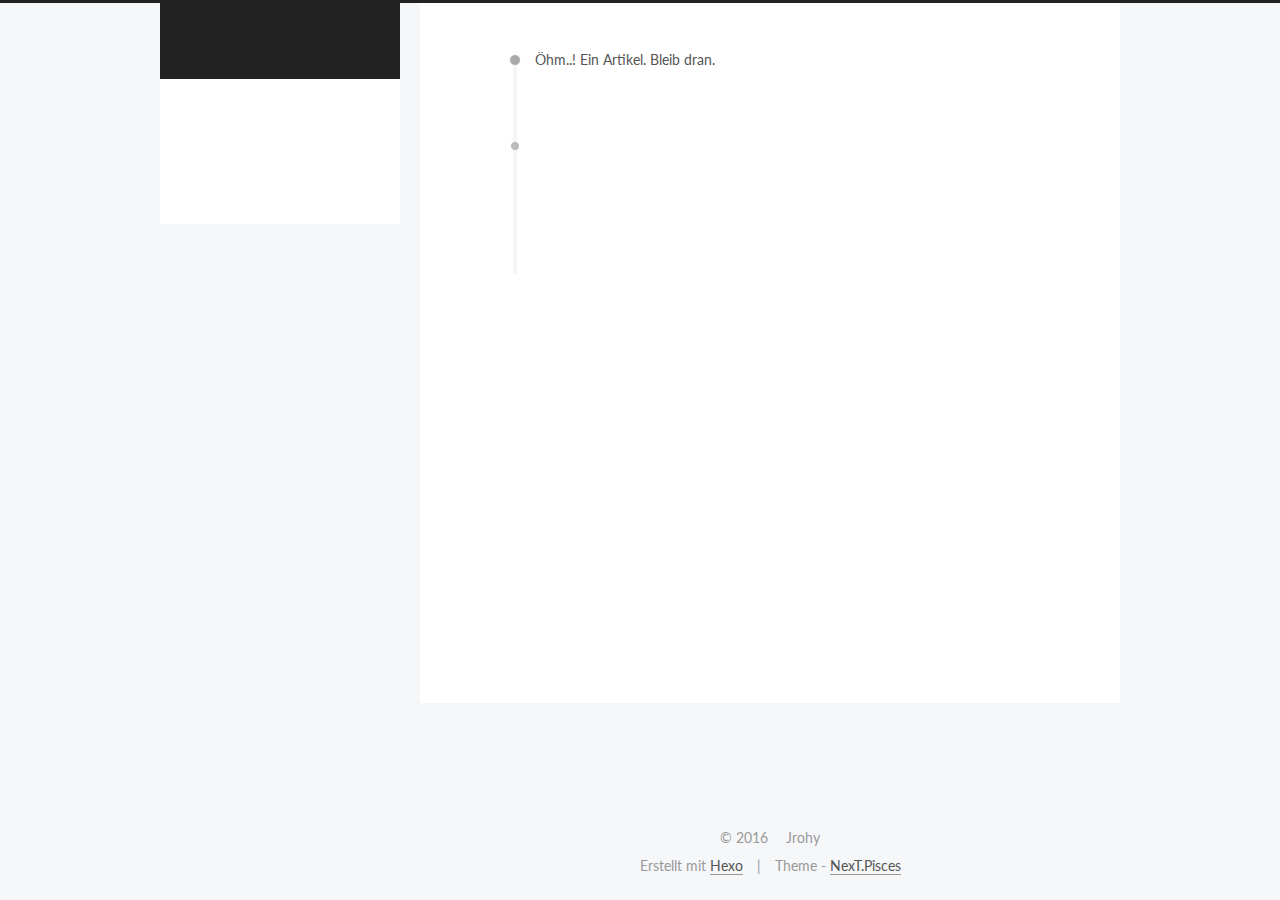
==== commit 7102a11e: "Site updated: 2016-10-07 10:59:53" ====
--- a/archives/index.html
+++ b/archives/index.html
@@ -5,7 +5,7 @@
   
 
 
-<html class="theme-next mist use-motion">
+<html class="theme-next pisces use-motion">
 <head>
   <meta charset="UTF-8"/>
 <meta http-equiv="X-UA-Compatible" content="IE=edge,chrome=1" />
@@ -98,7 +98,7 @@
 <script type="text/javascript" id="hexo.configuration">
   var NexT = window.NexT || {};
   var CONFIG = {
-    scheme: 'Mist',
+    scheme: 'Pisces',
     sidebar: {"position":"left","display":"post"},
     fancybox: true,
     motion: true,
@@ -372,7 +372,7 @@
 <div class="theme-info">
   Theme -
   <a class="theme-link" href="https://github.com/iissnan/hexo-theme-next">
-    NexT.Mist
+    NexT.Pisces
   </a>
 </div>
 
@@ -438,6 +438,13 @@
   
   
 
+
+  <script type="text/javascript" src="/js/src/affix.js?v=5.0.1"></script>
+
+  <script type="text/javascript" src="/js/src/schemes/pisces.js?v=5.0.1"></script>
+
+
+
   
   
     <script type="text/javascript" id="motion.page.archive">
--- a/css/main.css
+++ b/css/main.css
@@ -226,51 +226,51 @@
   margin: 20px 0 15px;
 }
 h1 {
-  font-size: 24px;
+  font-size: 22px;
 }
 @media (max-width: 767px) {
   h1 {
-    font-size: 20px;
+    font-size: 18px;
   }
 }
 h2 {
-  font-size: 22px;
+  font-size: 20px;
 }
 @media (max-width: 767px) {
   h2 {
-    font-size: 18px;
+    font-size: 16px;
   }
 }
 h3 {
-  font-size: 20px;
+  font-size: 18px;
 }
 @media (max-width: 767px) {
   h3 {
-    font-size: 16px;
+    font-size: 14px;
   }
 }
 h4 {
-  font-size: 18px;
+  font-size: 16px;
 }
 @media (max-width: 767px) {
   h4 {
-    font-size: 14px;
+    font-size: 12px;
   }
 }
 h5 {
-  font-size: 16px;
+  font-size: 14px;
 }
 @media (max-width: 767px) {
   h5 {
-    font-size: 12px;
+    font-size: 10px;
   }
 }
 h6 {
-  font-size: 14px;
+  font-size: 12px;
 }
 @media (max-width: 767px) {
   h6 {
-    font-size: 10px;
+    font-size: 8px;
   }
 }
 p {
@@ -728,7 +728,7 @@
   font-size: 14px;
   color: #fff;
   background: #222;
-  border: 2px solid #222;
+  border: 2px solid #555;
   text-decoration: none;
   border-radius: 0;
   transition-property: background-color;
@@ -739,8 +739,8 @@
 .btn:hover,
 .post-more-link .btn:hover {
   border-color: #222;
-  color: #222;
-  background: #fff;
+  color: #fff;
+  background: #222;
 }
 .btn-bar {
   display: block;
@@ -845,7 +845,7 @@
   width: 25px;
   background: #222;
   font-size: 12px;
-  opacity: 1;
+  opacity: 0.6;
   color: #fff;
   cursor: pointer;
   text-align: center;
@@ -866,7 +866,7 @@
   }
 }
 .back-to-top.back-to-top-on {
-  bottom: 19px;
+  bottom: 40px;
 }
 .header {
   background: #fff;
@@ -880,7 +880,7 @@
 }
 .site-meta {
   margin: 0;
-  text-align: left;
+  text-align: center;
 }
 @media (max-width: 767px) {
   .site-meta {
@@ -891,12 +891,12 @@
   position: relative;
   display: inline-block;
   padding: 0 40px;
-  color: #222;
+  color: #fff;
   background: #222;
   border-bottom: none;
 }
 .brand:hover {
-  color: #222;
+  color: #fff;
 }
 .logo {
   display: inline-block;
@@ -915,7 +915,7 @@
 .site-subtitle {
   margin-top: 10px;
   font-size: 13px;
-  color: #999;
+  color: #ddd;
 }
 .use-motion .brand {
   opacity: 0;
@@ -988,7 +988,8 @@
   transition-timing-function: ease-in-out;
   transition-delay: 0s;
 }
-.menu .menu-item a:hover {
+.menu .menu-item a:hover,
+.menu-item-active a {
   border-bottom-color: #222;
 }
 .menu .menu-item .fa {
@@ -1110,7 +1111,7 @@
 .posts-collapse {
   position: relative;
   z-index: 1010;
-  margin-left: 0;
+  margin-left: 55px;
 }
 .posts-collapse::after {
   content: " ";
@@ -1216,7 +1217,7 @@
   font-size: 26px;
   text-align: center;
   word-break: break-word;
-  font-weight: 400;
+  font-weight: 300;
 }
 @media (max-width: 767px) {
   .posts-expand .post-title {
@@ -1310,8 +1311,8 @@
 .post-more-link .btn {
   color: #555;
   font-size: 14px;
-  background: transparent;
-  border-radius: 0;
+  background: #fff;
+  border-radius: 2px;
   line-height: 2;
 }
 .posts-expand .post-tags {
@@ -1464,20 +1465,20 @@
   display: block;
   margin: 0 auto;
   padding: 2px;
-  max-width: 96px;
+  max-width: 120px;
   height: auto;
-  border: 2px solid #333;
+  border: 1px solid #eee;
 }
 .site-author-name {
-  margin: 5px 0 0;
+  margin: 0;
   text-align: center;
-  color: #f5f5f5;
-  font-weight: normal;
+  color: #222;
+  font-weight: 600;
 }
 .site-description {
-  margin-top: 5px;
+  margin-top: 0;
   text-align: center;
-  font-size: 14px;
+  font-size: 13px;
   color: #999;
 }
 .site-state {
@@ -1489,7 +1490,7 @@
 .site-state-item {
   display: inline-block;
   padding: 0 15px;
-  border-left: 1px solid #333;
+  border-left: 1px solid #eee;
 }
 .site-state-item:first-child {
   border-left: none;
@@ -1502,11 +1503,11 @@
   text-align: center;
   color: inherit;
   font-weight: 600;
-  font-size: 18px;
+  font-size: 16px;
 }
 .site-state-item-name {
   font-size: 13px;
-  color: inherit;
+  color: #999;
 }
 .feed-link {
   margin-top: 20px;
@@ -1548,7 +1549,7 @@
   width: 4px;
   height: 4px;
   border-radius: 50%;
-  background: #8a1155;
+  background: #ffb4ff;
 }
 .links-of-blogroll {
   font-size: 13px;
@@ -1577,7 +1578,7 @@
   color: #555;
 }
 .sidebar-nav li:hover {
-  color: #f5f5f5;
+  color: #fc6423;
 }
 .page-post-detail .sidebar-nav-toc {
   padding: 0 5px;
@@ -1586,11 +1587,11 @@
   margin-left: 10px;
 }
 .sidebar-nav .sidebar-nav-active {
-  color: #87daff;
-  border-bottom-color: #87daff;
+  color: #fc6423;
+  border-bottom-color: #fc6423;
 }
 .sidebar-nav .sidebar-nav-active:hover {
-  color: #87daff;
+  color: #fc6423;
 }
 .sidebar-panel {
   display: none;
@@ -1623,12 +1624,12 @@
   transition-timing-function: ease-in-out;
   transition-delay: 0s;
   transition-property: all;
-  color: #999;
-  border-bottom-color: #555;
+  color: #666;
+  border-bottom-color: #ccc;
 }
 .post-toc ol a:hover {
-  color: #ccc;
-  border-bottom-color: #ccc;
+  color: #000;
+  border-bottom-color: #000;
 }
 .post-toc .nav-item {
   overflow: hidden;
@@ -1649,14 +1650,14 @@
   display: block;
 }
 .post-toc .nav .active > a {
-  color: #87daff;
-  border-bottom-color: #87daff;
+  color: #fc6423;
+  border-bottom-color: #fc6423;
 }
 .post-toc .nav .active-current > a {
-  color: #87daff;
+  color: #fc6423;
 }
 .post-toc .nav .active-current > a:hover {
-  color: #87daff;
+  color: #fc6423;
 }
 .footer {
   font-size: 14px;
@@ -2034,6 +2035,28 @@
   top: 42%;
   color: #ccc;
 }
+.busuanzi-count:before {
+  content: " ";
+  float: left;
+  width: 260px;
+  min-height: 25px;
+}
+@media (min-width: 768px) and (max-width: 991px) {
+  .busuanzi-count {
+    width: auto;
+  }
+  .busuanzi-count:before {
+    display: none;
+  }
+}
+@media (max-width: 767px) {
+  .busuanzi-count {
+    width: auto;
+  }
+  .busuanzi-count:before {
+    display: none;
+  }
+}
 .site-uv,
 .site-pv,
 .page-pv {
@@ -2105,323 +2128,395 @@
   padding-left: 10px;
 }
 .page-post-detail .sidebar-toggle-line {
-  background: #87daff;
+  background: #fc6423;
 }
 .page-post-detail .comments {
   overflow: hidden;
 }
-h1,
-h2,
-h3,
-h4,
-h5,
-h6 {
-  margin: 20px 0 10px;
-}
-p {
-  margin: 0 0 25px 0;
-}
-a {
-  border-bottom-color: #ccc;
-}
-hr {
-  margin: 20px 0;
-  height: 2px;
-}
-.main-inner {
-  margin-top: 80px;
+body {
+  background: #f5f7f9;
+}
+@media (min-width: 992px) {
+  .full-image.full-image.full-image {
+    max-width: none;
+    width: 118%;
+    margin: 0 -9%;
+  }
 }
 .header {
-  background: #f5f5f5;
+  position: relative;
+  margin: 0 auto;
+  width: 960px;
+}
+@media (min-width: 768px) and (max-width: 991px) {
+  .header {
+    width: auto;
+  }
+}
+@media (max-width: 767px) {
+  .header {
+    width: auto;
+  }
 }
 .header-inner {
-  padding: 25px 0 20px;
-}
-.header-inner:before,
-.header-inner:after {
+  position: absolute;
+  top: 0;
+  overflow: hidden;
+  padding: 0;
+  width: 240px;
+  background: #fff;
+}
+@media (min-width: 1600px) {
+  .container .header-inner {
+    width: 240px;
+  }
+}
+@media (min-width: 768px) and (max-width: 991px) {
+  .header-inner {
+    position: relative;
+    width: auto;
+  }
+}
+@media (max-width: 767px) {
+  .header-inner {
+    position: relative;
+    width: auto;
+  }
+}
+.main:before,
+.main:after {
   content: " ";
   display: table;
 }
-.header-inner:after {
+.main:after {
   clear: both;
 }
-@media (max-width: 767px) {
-  .header-inner {
+@media (min-width: 768px) and (max-width: 991px) {
+  .main {
+    padding-bottom: 100px;
+  }
+}
+@media (max-width: 767px) {
+  .main {
+    padding-bottom: 100px;
+  }
+}
+.container .main-inner {
+  width: 960px;
+}
+@media (min-width: 768px) and (max-width: 991px) {
+  .container .main-inner {
     width: auto;
-    margin-bottom: 50px;
-    padding: 10px;
-  }
+  }
+}
+@media (max-width: 767px) {
+  .container .main-inner {
+    width: auto;
+  }
+}
+.content-wrap {
+  float: right;
+  box-sizing: border-box;
+  padding: 40px;
+  width: 700px;
+  background: #fff;
+  min-height: 700px;
+}
+@media (min-width: 768px) and (max-width: 991px) {
+  .content-wrap {
+    width: 100%;
+    padding: 20px;
+  }
+}
+@media (max-width: 767px) {
+  .content-wrap {
+    width: 100%;
+    padding: 20px;
+    min-height: auto;
+  }
+}
+.sidebar {
+  position: static;
+  float: left;
+  margin-top: 300px;
+  width: 240px;
+  background: #fff;
+  box-shadow: none;
+}
+@media (min-width: 768px) and (max-width: 991px) {
+  .sidebar {
+    display: none;
+  }
+}
+@media (max-width: 767px) {
+  .sidebar {
+    display: none;
+  }
+}
+.sidebar-toggle {
+  display: none;
+}
+.footer-inner {
+  width: 960px;
+}
+.footer-inner:before {
+  content: " ";
+  float: left;
+  width: 260px;
+  min-height: 50px;
+}
+@media (min-width: 768px) and (max-width: 991px) {
+  .footer-inner {
+    width: auto;
+  }
+  .footer-inner:before {
+    display: none;
+  }
+}
+@media (max-width: 767px) {
+  .footer-inner {
+    width: auto;
+  }
+  .footer-inner:before {
+    display: none;
+  }
+}
+.sidebar-position-right .header-inner {
+  right: 0;
+}
+.sidebar-position-right .content-wrap {
+  float: left;
+}
+.sidebar-position-right .sidebar {
+  float: right;
+}
+.sidebar-position-right .footer-inner:before {
+  float: right;
 }
 .site-meta {
-  float: left;
-  margin-left: -20px;
-  line-height: normal;
-}
-@media (max-width: 767px) {
+  padding: 20px 0;
+  color: #fff;
+  background: #222;
+}
+@media (min-width: 768px) and (max-width: 991px) {
   .site-meta {
-    margin-left: 10px;
-  }
-}
-.site-meta .brand {
-  padding: 2px 1px;
+    box-shadow: 0 0 16px rgba(0,0,0,0.5);
+  }
+}
+@media (max-width: 767px) {
+  .site-meta {
+    box-shadow: 0 0 16px rgba(0,0,0,0.5);
+  }
+}
+.brand {
+  display: block;
+  padding: 0;
   background: none;
 }
-@media (max-width: 767px) {
-  .site-meta .brand {
-    display: block;
-  }
-}
-.site-meta .logo {
-  display: none;
-}
-.site-meta .site-title {
-  font-size: 22px;
-  font-weight: bolder;
-}
-@media (max-width: 767px) {
-  .site-meta .site-title {
-    line-height: 34px;
-  }
-}
-.logo-line-before,
-.logo-line-after {
-  display: block;
-  overflow: hidden;
-  margin: 0 auto;
-  width: 75%;
-}
-@media (max-width: 767px) {
-  .logo-line-before,
-  .logo-line-after {
-    display: none;
-  }
-}
-.logo-line-before i,
-.logo-line-after i {
-  position: relative;
-  display: block;
-  height: 2px;
-  background: #222;
-}
-@media (max-width: 767px) {
-  .logo-line-before i,
-  .logo-line-after i {
-    height: 3px;
-  }
-}
-.use-motion .logo-line-before i {
-  left: -100%;
-}
-.use-motion .logo-line-after i {
-  right: -100%;
+.brand:hover {
+  color: #fff;
 }
 .site-subtitle {
-  display: none;
-}
-.site-nav-toggle {
-  position: static;
-  float: right;
-}
-.menu {
-  float: right;
-  margin: 8px 0 0 0;
-}
-@media (max-width: 767px) {
-  .menu {
-    margin: 20px 0 0 0;
-    padding: 0;
-  }
-}
-.menu br {
-  display: none;
-}
-.menu .menu-item {
   margin: 0;
-}
-@media (max-width: 767px) {
-  .menu .menu-item {
-    display: block;
-  }
-}
-.menu .menu-item a {
-  padding: 0 10px;
-  background: none;
-  border: none;
-  border-radius: 2px;
-  transition-property: background;
-}
-@media (max-width: 767px) {
-  .menu .menu-item a {
-    text-align: left;
-  }
-}
-.menu .menu-item a:hover {
-  background: #e1e1e1;
-}
-.menu a::before {
-  display: none;
-}
-@media (max-width: 767px) {
-  .menu a::before {
-    display: block;
-  }
-}
-@media (max-width: 767px) {
-  .menu {
-    float: none;
-  }
 }
 .site-search form {
   display: none;
 }
-.posts-expand {
-  padding-top: 0;
-}
-.posts-expand .post-title,
-.posts-expand .post-meta {
+.site-nav {
+  border-top: none;
+}
+@media (min-width: 768px) and (max-width: 991px) {
+  .site-nav {
+    display: none !important;
+  }
+}
+@media (min-width: 768px) and (max-width: 991px) {
+  .site-nav-on {
+    display: block !important;
+  }
+}
+.menu .menu-item {
+  display: block;
+  margin: 0;
+  list-style: none;
+}
+.menu .menu-item a {
+  position: relative;
+  box-sizing: border-box;
+  padding: 5px 20px;
   text-align: left;
-}
-@media (max-width: 767px) {
-  .posts-expand .post-title,
-  .posts-expand .post-meta {
-    text-align: center;
-  }
-}
-.posts-expand .post-eof {
+  line-height: inherit;
+  transition-property: background-color;
+  transition-duration: 0.2s;
+  transition-timing-function: ease-in-out;
+  transition-delay: 0s;
+}
+.menu .menu-item a:hover,
+.menu-item-active a {
+  background: #f9f9f9;
+  border-bottom-color: #fff;
+}
+.menu .menu-item br {
   display: none;
 }
-.posts-expand .post {
-  margin-top: 120px;
-}
-.posts-expand .post:first-child {
+.menu-item-active a:after {
+  content: " ";
+  position: absolute;
+  top: 50%;
+  margin-top: -3px;
+  right: 15px;
+  width: 6px;
+  height: 6px;
+  border-radius: 50%;
+  background-color: #bbb;
+}
+.btn-bar {
+  background-color: #fff;
+}
+.site-nav-toggle {
+  top: 20px;
+  left: 20px;
+}
+@media (min-width: 768px) and (max-width: 991px) {
+  .site-nav-toggle {
+    display: block;
+  }
+}
+.use-motion .sidebar .motion-element {
+  opacity: 1;
+}
+.sidebar {
+  display: none;
+  right: auto;
+  bottom: auto;
+  -webkit-transform: none;
+}
+.sidebar-inner {
+  box-sizing: border-box;
+  width: 240px;
+  color: #555;
+  background: #fff;
+}
+.sidebar-inner.affix {
+  position: fixed;
+  top: 0;
+}
+.site-overview {
+  margin: 0 2px;
+  text-align: left;
+}
+.site-author:before,
+.site-author:after {
+  content: " ";
+  display: table;
+}
+.site-author:after {
+  clear: both;
+}
+.sidebar a {
+  color: #555;
+}
+.sidebar a:hover {
+  color: #222;
+}
+.links-of-author-item a:before {
+  display: none;
+}
+.links-of-author-item a {
+  border-bottom: none;
+  text-decoration: underline;
+}
+.feed-link {
+  border-top: 1px dotted #ccc;
+  border-bottom: 1px dotted #ccc;
+  text-align: center;
+}
+.feed-link a {
+  display: block;
+  color: #fc6423;
+  border: none;
+}
+.feed-link a:hover {
+  background: none;
+  color: #e34603;
+}
+.feed-link a:hover i {
+  color: #e34603;
+}
+.links-of-author:before,
+.links-of-author:after {
+  content: " ";
+  display: table;
+}
+.links-of-author:after {
+  clear: both;
+}
+.links-of-author-item {
+  float: left;
+  margin: 5px 0 0;
+  width: 50%;
+}
+.links-of-author-item a {
+  box-sizing: border-box;
+  display: inline-block;
+  margin-right: 0;
+  margin-bottom: 0;
+  padding: 0 5px;
+  overflow: hidden;
+  white-space: nowrap;
+  text-overflow: ellipsis;
+}
+.links-of-author-item a {
+  display: block;
+  text-decoration: none;
+}
+.links-of-author-item a:hover {
+  border-radius: 4px;
+  background: #eee;
+}
+.links-of-author-item .fa {
+  margin-right: 2px;
+  font-size: 16px;
+}
+.links-of-author-item .fa-globe {
+  font-size: 15px;
+}
+.links-of-blogroll {
+  margin-top: 20px;
+  padding: 3px 0 0;
+  border-top: 1px dotted #ccc;
+}
+.links-of-blogroll-title {
   margin-top: 0;
 }
-.posts-expand .post-meta {
-  margin-top: 5px;
-  margin-bottom: 20px;
-}
-.posts-expand .post-title {
-  position: relative;
-  font-size: 26px;
-  font-weight: 400;
-}
-@media (max-width: 767px) {
-  .posts-expand .post-title {
-    font-size: 20px;
-  }
-}
-@media (min-width: 1600px) {
-  .posts-expand .post-title {
-    font-size: 26px;
-  }
-}
-.posts-expand .post-title:hover:before {
-  background: #222;
-}
-.posts-expand .post-body img {
-  margin: 0;
-}
-.posts-expand .post-tags {
-  text-align: left;
-}
-.posts-expand .post-tags a {
-  padding: 1px 5px;
-  background: #f5f5f5;
-  border-bottom: none;
-}
-.posts-expand .post-tags a:hover {
-  background: #ccc;
-}
-.posts-expand .post-nav {
-  margin-top: 40px;
-}
-.post-more-link {
-  margin-top: 20px;
-  text-align: left;
-}
-.post-more-link a {
+.links-of-blogroll-item {
   padding: 0;
-  font-size: 14px;
-  color: #666;
-  background: none;
-  border: none;
-  border-bottom: 2px solid #666;
-  transition-property: border;
-}
-@media (max-width: 767px) {
-  .post-more-link a {
-    font-size: 12px;
-  }
-}
-@media (min-width: 1600px) {
-  .post-more-link a {
-    font-size: 16px;
-  }
-}
-.post-more-link a:hover {
-  border-bottom-color: #222;
+}
+.links-of-blogroll-inline:before,
+.links-of-blogroll-inline:after {
+  content: " ";
+  display: table;
+}
+.links-of-blogroll-inline:after {
+  clear: both;
 }
 .links-of-blogroll-inline .links-of-blogroll-item {
-  display: inline-block;
-}
-.btn {
-  padding: 0 10px;
-  border-width: 2px;
-  border-radius: 0;
-}
-.headband {
-  display: none;
-}
-.site-search {
-  position: relative;
-  float: right;
-  margin-top: 5px;
-  padding-top: 3px;
-}
-@media (max-width: 767px) {
-  .site-search {
-    float: none;
-    padding: 0 10px;
-  }
-}
-@media (max-width: 767px) {
-  .container .main-inner {
-    width: auto;
-  }
-}
-.page-post-detail .post-title,
-.page-post-detail .post-meta {
-  text-align: center;
-}
-.page-post-detail .post-title:before {
-  display: none;
-}
-.page-post-detail .post-meta {
-  margin-bottom: 60px;
-}
-.pagination {
-  margin: 120px 0 0;
-  text-align: left;
-}
-@media (max-width: 767px) {
-  .pagination {
-    margin: 80px 10px 0;
-    text-align: center;
-  }
-}
-.footer {
-  margin-top: 80px;
-  padding: 10px 0;
-  background: #f5f5f5;
-  color: #666;
-}
-.footer-inner {
-  margin: 0 auto;
-  text-align: left;
-}
-@media (max-width: 767px) {
-  .footer-inner {
-    width: auto;
-    text-align: center;
-  }
-}
+  float: left;
+  margin: 5px 0 0;
+  width: 50%;
+}
+.links-of-blogroll-inline .links-of-blogroll-item a {
+  box-sizing: border-box;
+  display: inline-block;
+  margin-right: 0;
+  margin-bottom: 0;
+  padding: 0 5px;
+  overflow: hidden;
+  white-space: nowrap;
+  text-overflow: ellipsis;
+}
+@media (max-width: 767px) {
+  .post-body {
+    text-align: justify;
+  }
+}
